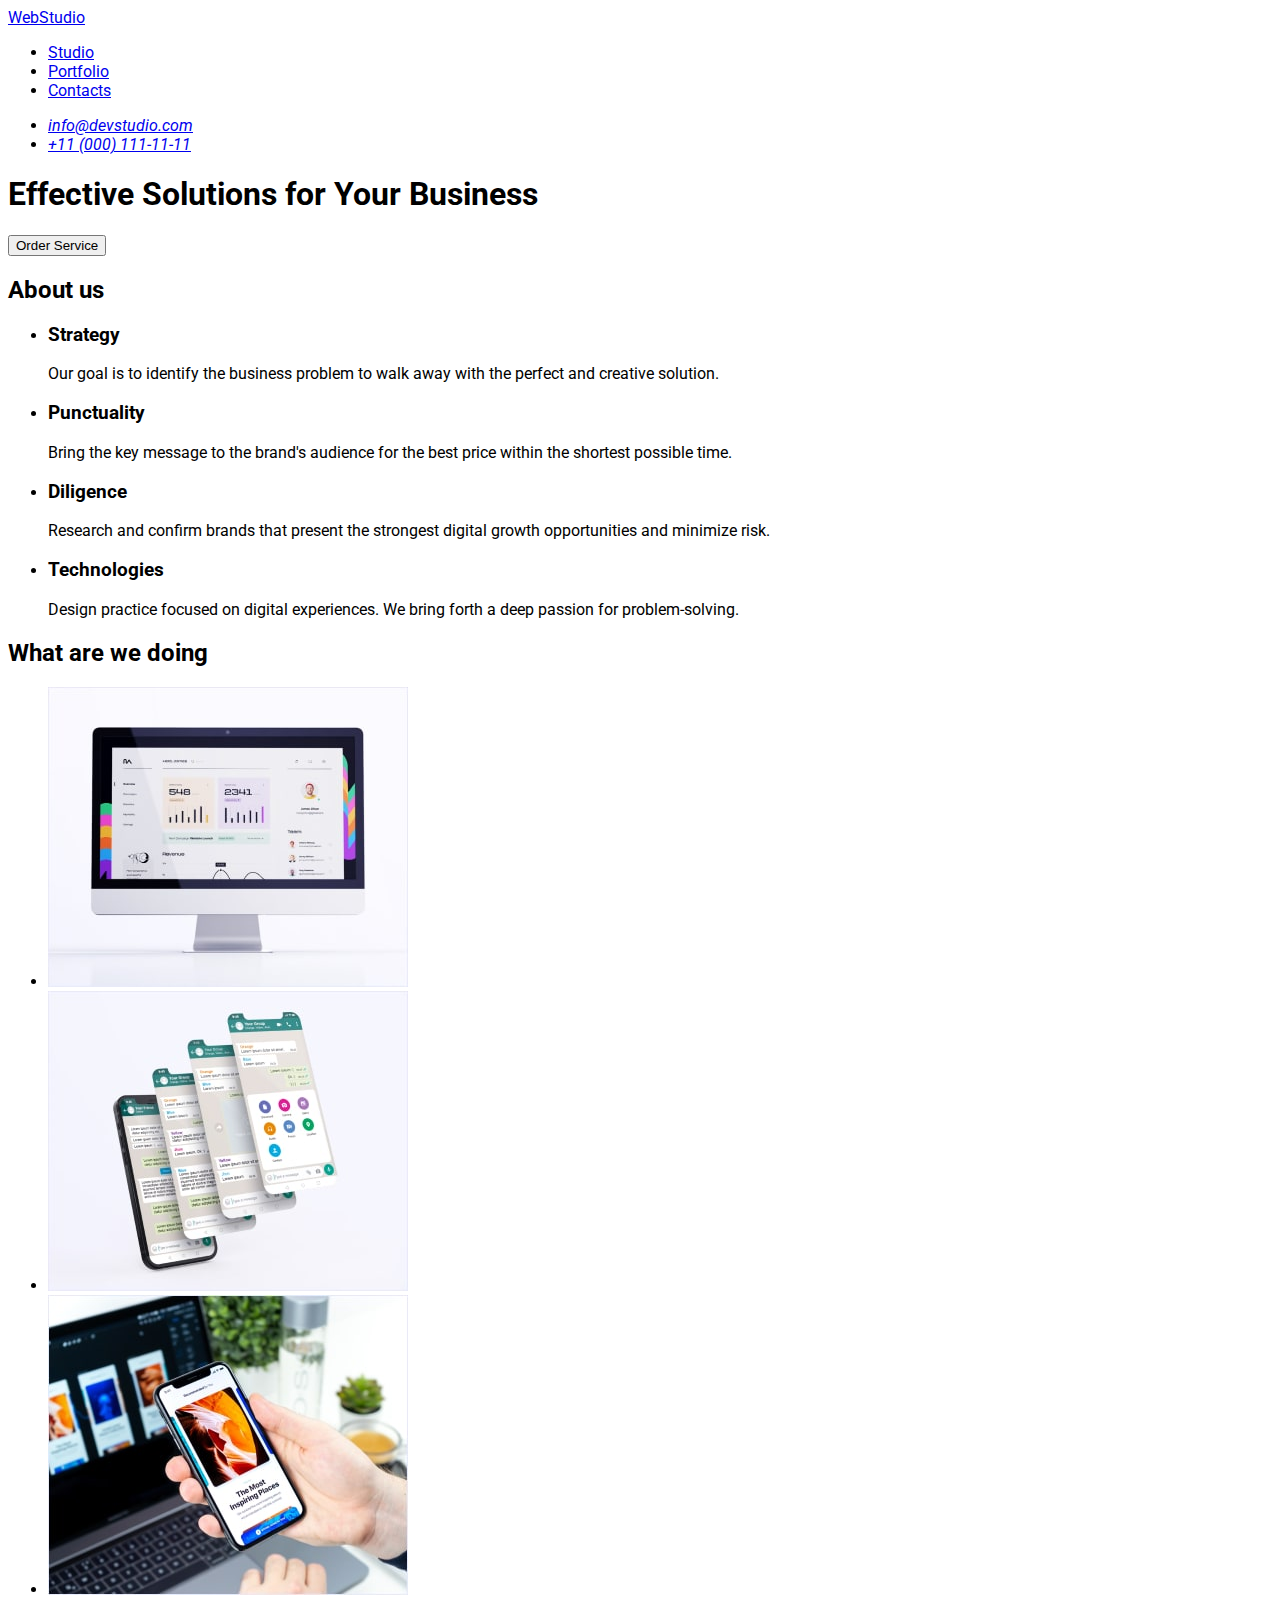
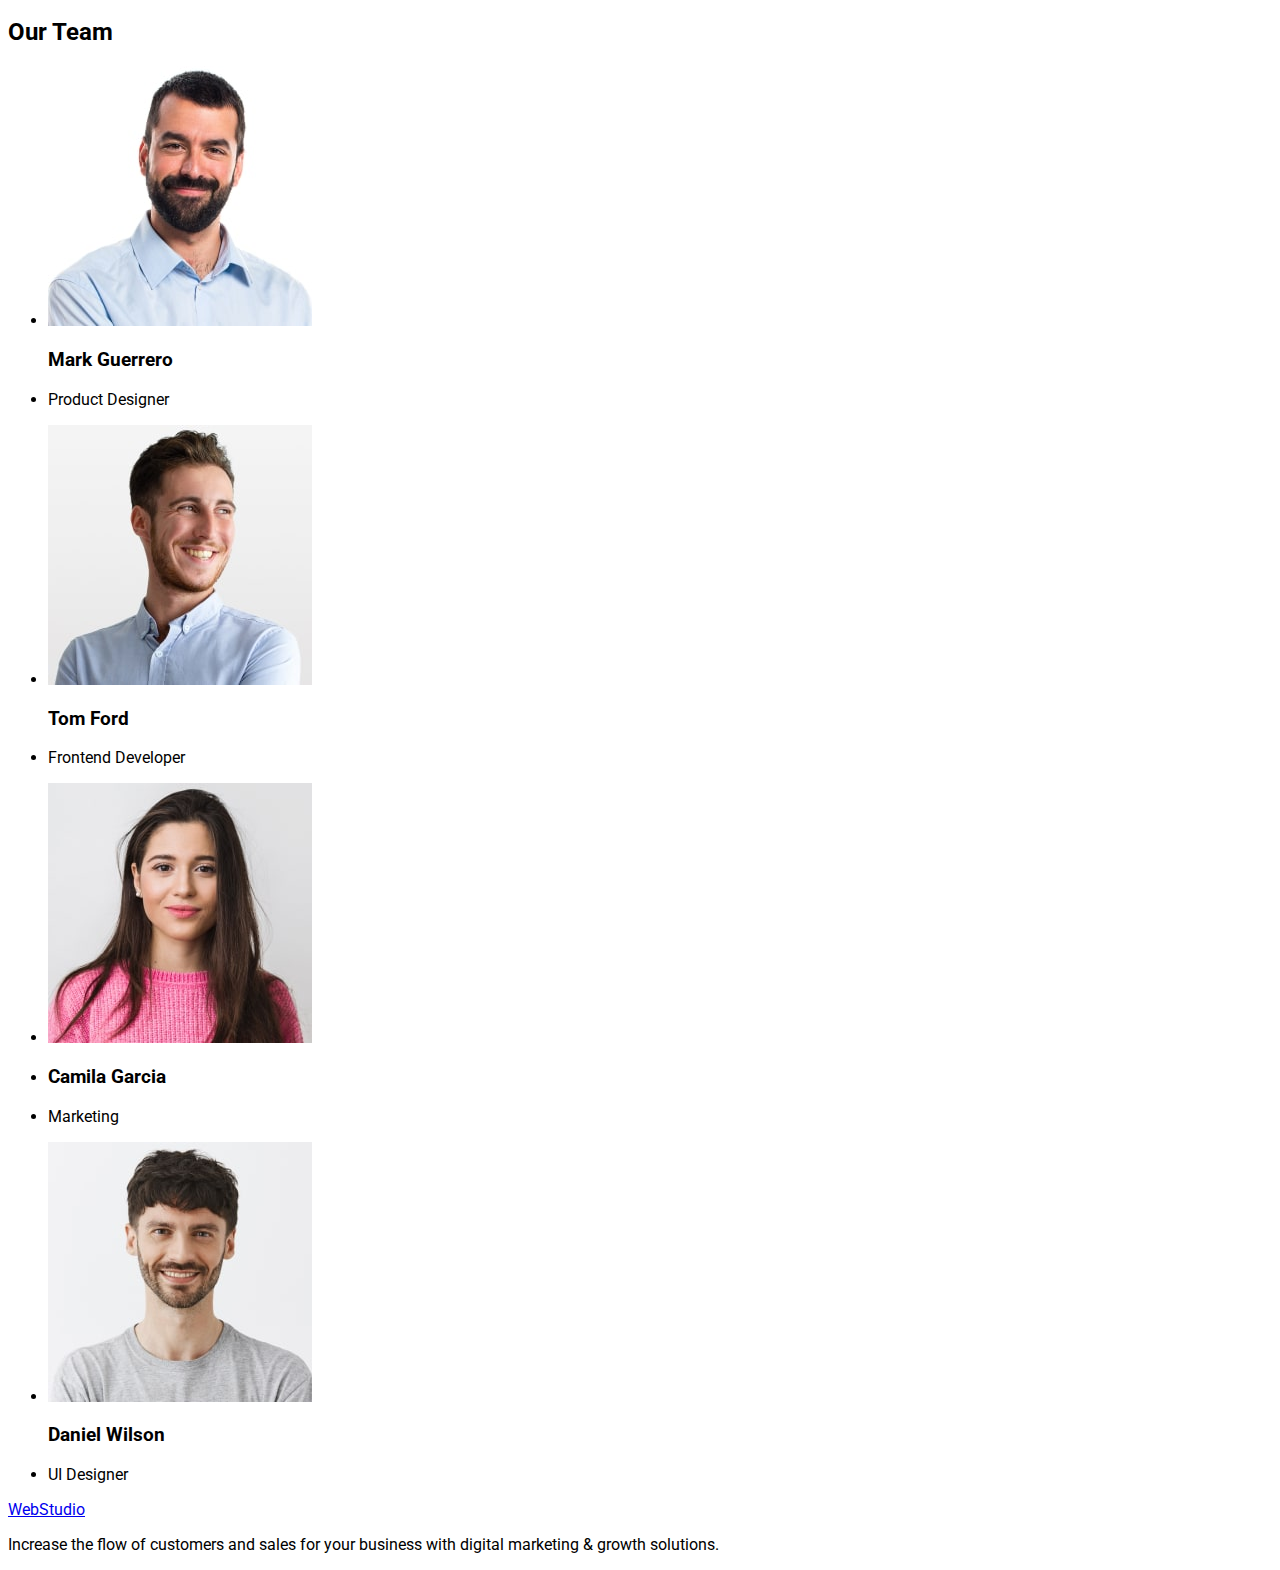
==== index.html @ ea5a4747 "21312" ====
<!DOCTYPE html>
<html lang="en">
<head>
    <link rel="stylesheet" href="styles.css">
    <meta charset="UTF-8">
    <meta http-equiv="X-UA-Compatible" content="IE=edge">
    <meta name="viewport" content="width=device-width, initial-scale=1.0">
    <link rel="preconnect" href="https://fonts.googleapis.com">
    <link rel="preconnect" href="https://fonts.gstatic.com" crossorigin>
    <link
        href="https://fonts.googleapis.com/css2?family=Montserrat:wght@400;700&family=Raleway:wght@800&family=Roboto:wght@400;500;700;900&display=swap"
        rel="stylesheet">
    <title>goit-markup-hw-01</title>
</head>
<body>
    <header class="head">
        <nav class="">
        <a href="./index.html" class="web-logo link">Web<span class="studio-logo link">Studio</span></a>
        <ul class="head-menu list">
          <li><a class="head-nav-item link" href="./index.html">Studio</a></li>
          <li><a class="head-nav-item link" href="./portfolio.html">Portfolio</a></li>
          <li><a class="head-nav-item link" href="#">Contacts</a></li>
        </ul>
        </nav>
        <address class="adress">
        <ul class="head-adress list">
            <li>
                <a class="head-mail link" href="mailto:info@devstudio.com">info@devstudio.com</a>
            </li>
            <li>
                <a class="head-tel link" href="tel:+110001111111">+11 (000) 111-11-11</a>
            </li>
        </ul>
        </address>
    </header>
    <main>
        <!--Section 1-->
        <section class="main">
            <h1 class="main-title">Effective Solutions for Your Business</h1>
                <button type="button" class="btn">Order Service</button>
        </section>
        <section class="section">
            <h2>About us</h2>
            <ul>
            <li>
            <h3>Strategy</h3>
            <p>Our goal is to identify the business
                problem to walk away with the
                perfect and creative solution. 
            </p>
            </li>
            <li>
            <h3>Punctuality</h3>
            <p>Bring the key message to the brand's audience for the best price within the shortest possible time.</p>
            </li>
            <li>
            <h3>Diligence</h3>
            <p>Research and confirm brands that present the strongest digital growth opportunities and minimize risk.</p>
            </li>
            <li>
            <h3>Technologies</h3>
            <p>Design practice focused on digital experiences. We bring forth a deep passion for problem-solving.</p>
            </li>
            </ul>
        </section>
        <section>
            <h2>What are we doing</h2>
        <ul>
            <li>
            <img src="./images/pct-1-img.jpg" alt="pc" width="360" height="300">
            </li>
            <li>
            <img src="./images/pct-2-img.jpg" alt="phone" width="360" height="300">
            </li>
            <li>
            <img src="./images/pct-3-img.jpg" alt="phone-in-hand" width="360" height="300">
            </li>
        </ul>
        </section>
        <!--Section 4-->
        <section>
            <h2>Our Team</h2>
            <ul>
            <li> 
            <img src="./images/worker-img-1.jpg" alt="worker" width="264" height="260"><h3>Mark Guerrero</h3></li>
            <li><p>Product Designer</p></li>
            <li><img src="./images/worker-img-2.jpg" alt="worker" width="264" height="260"><h3>Tom Ford</h3></li>
            <li><p>Frontend Developer</p></li>
            <li><img src="./images/worker-img-3.jpg" alt="worker" width="264" height="260"><li><h3>Camila Garcia</h3></li>
            <li><p>Marketing</p></li>
            <li><img src="./images/worker-img-4.jpg" alt="worker" width="264" height="260"><h3>Daniel Wilson</h3></li>
            <li><p>UI Designer</p></li>
            </ul>
        </section>
    </main>
    <footer>
    <a href="./index.html">WebStudio</a>
    <p>Increase the flow of customers and sales for your business with digital marketing & growth solutions.</p>
    </footer>
</body>
</html>
---- styles.css ----
:root{
    --main-color:#404BBF;
}

body{
    font-family: Roboto, sans-serif;
}

.button{
    line-height: 24px;
    padding: 12px 24px;
    border: 1px solid #E7E9FC;
    border-radius: 4px;
    background: #F4F4FD;
    display: flex;
    justify-content: center;
    align-items: center;
}

.button:hover{
    background: var(--main-color);
    box-shadow: 0px 3px 1px rgba(0, 0, 0, 0.1), 0px 2px 1px rgba(0, 0, 0, 0.08), 0px 2px 2px rgba(0, 0, 0, 0.12); 
    color: #fff; 
}

.button:focus{
    background: var(--main-color);
    box-shadow: 0px 3px 1px rgba(0, 0, 0, 0.1), 0px 2px 1px rgba(0, 0, 0, 0.08), 0px 2px 2px rgba(0, 0, 0, 0.12); 
    color: #fff;
    outline: none;
}

.header-link{
    line-height: 24px;
    font-size: 16px;
    color: #434455;
    font-style: normal;
}

.header-link:hover,.header-link:focus{
    color: var(--main-color);
    outline: none;
}
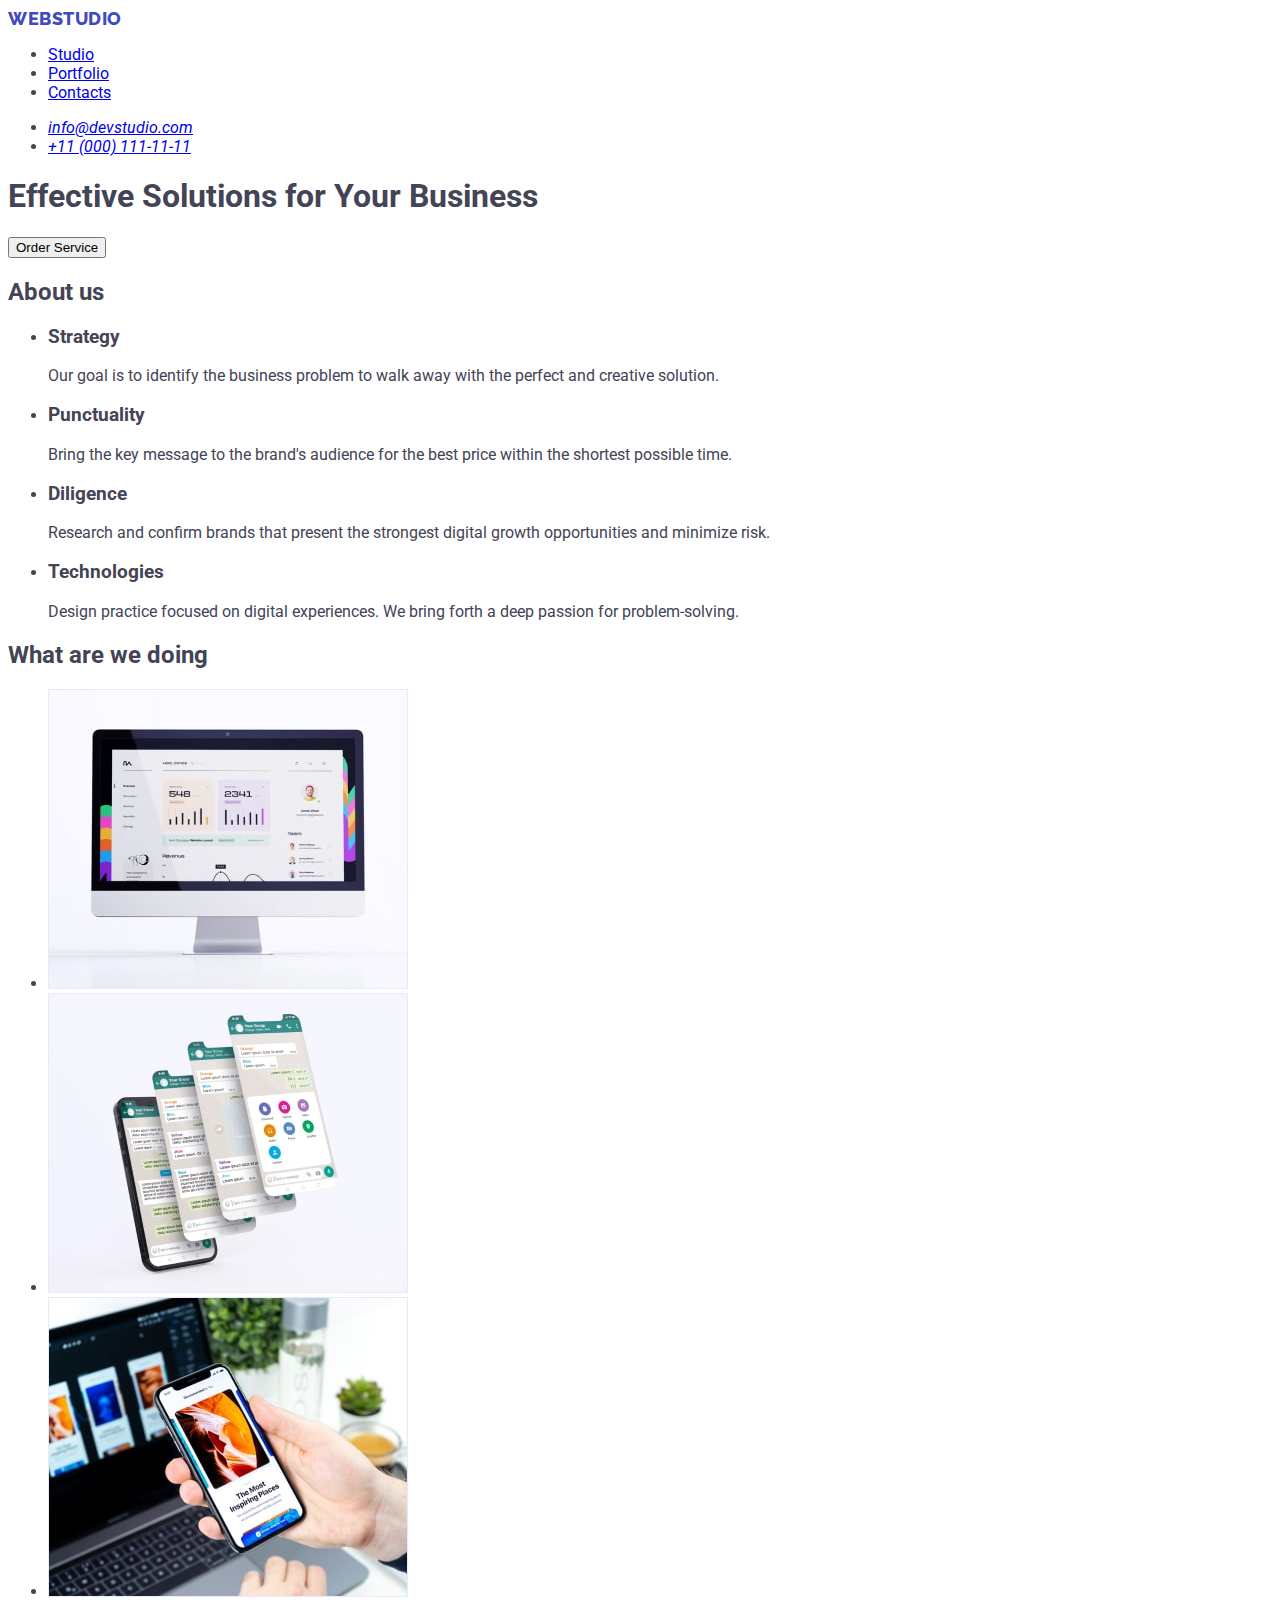
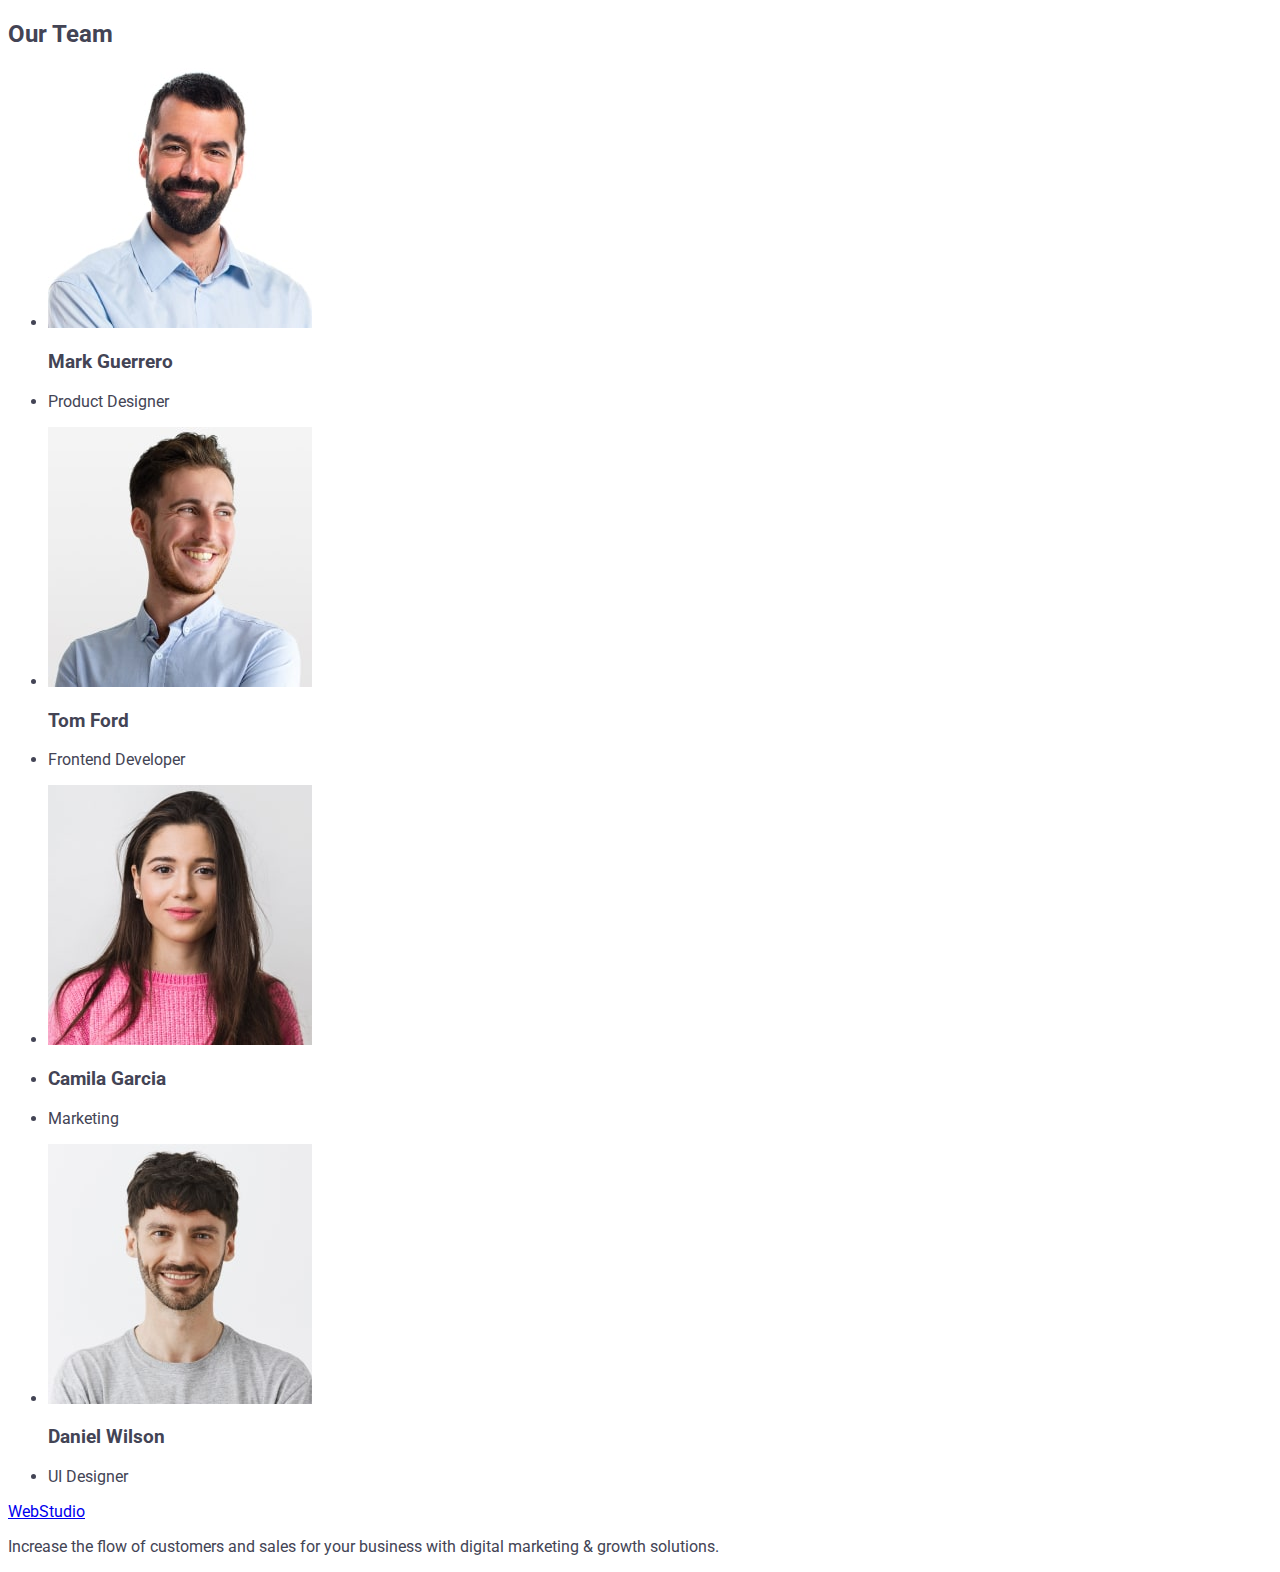
==== commit c7da735e: "12312" ====
--- a/index.html
+++ b/index.html
@@ -1,7 +1,7 @@
 <!DOCTYPE html>
 <html lang="en">
 <head>
-    <link rel="stylesheet" href="styles.css">
+    <link rel="stylesheet" href="./css/styles.css">
     <meta charset="UTF-8">
     <meta http-equiv="X-UA-Compatible" content="IE=edge">
     <meta name="viewport" content="width=device-width, initial-scale=1.0">
--- a/css/styles.css
+++ b/css/styles.css
@@ -0,0 +1,57 @@
+:root{
+    --main-color:#404BBF;
+}
+
+body{
+    font-family: Roboto, sans-serif;
+    color:#434455;
+    background-color: #fff;
+}
+
+.button{
+    line-height: 24px;
+    padding: 12px 24px;
+    border: 1px solid #E7E9FC;
+    border-radius: 4px;
+    background: #F4F4FD;
+    display: flex;
+    justify-content: center;
+    align-items: center;
+}
+
+.button:hover{
+    background: var(--main-color);
+    box-shadow: 0px 3px 1px rgba(0, 0, 0, 0.1), 0px 2px 1px rgba(0, 0, 0, 0.08), 0px 2px 2px rgba(0, 0, 0, 0.12); 
+    color: #fff; 
+}
+
+.button:focus{
+    background: var(--main-color);
+    box-shadow: 0px 3px 1px rgba(0, 0, 0, 0.1), 0px 2px 1px rgba(0, 0, 0, 0.08), 0px 2px 2px rgba(0, 0, 0, 0.12); 
+    color: #fff;
+    outline: none;
+}
+
+.header-link{
+    line-height: 24px;
+    font-size: 16px;
+    color: #434455;
+    font-style: normal;
+}
+
+.header-link:hover,.header-link:focus{
+    color: var(--main-color);
+    outline: none;
+}
+
+.web-logo,.studio-logo{
+    font-family: Raleway, sans-serif;
+    font-size: 18px;
+    font-weight: 800;
+    line-height: 1.17;
+    letter-spacing: 0.03em;
+    text-transform: uppercase;
+    color: var(--main-color);
+    text-decoration: none;
+    
+}
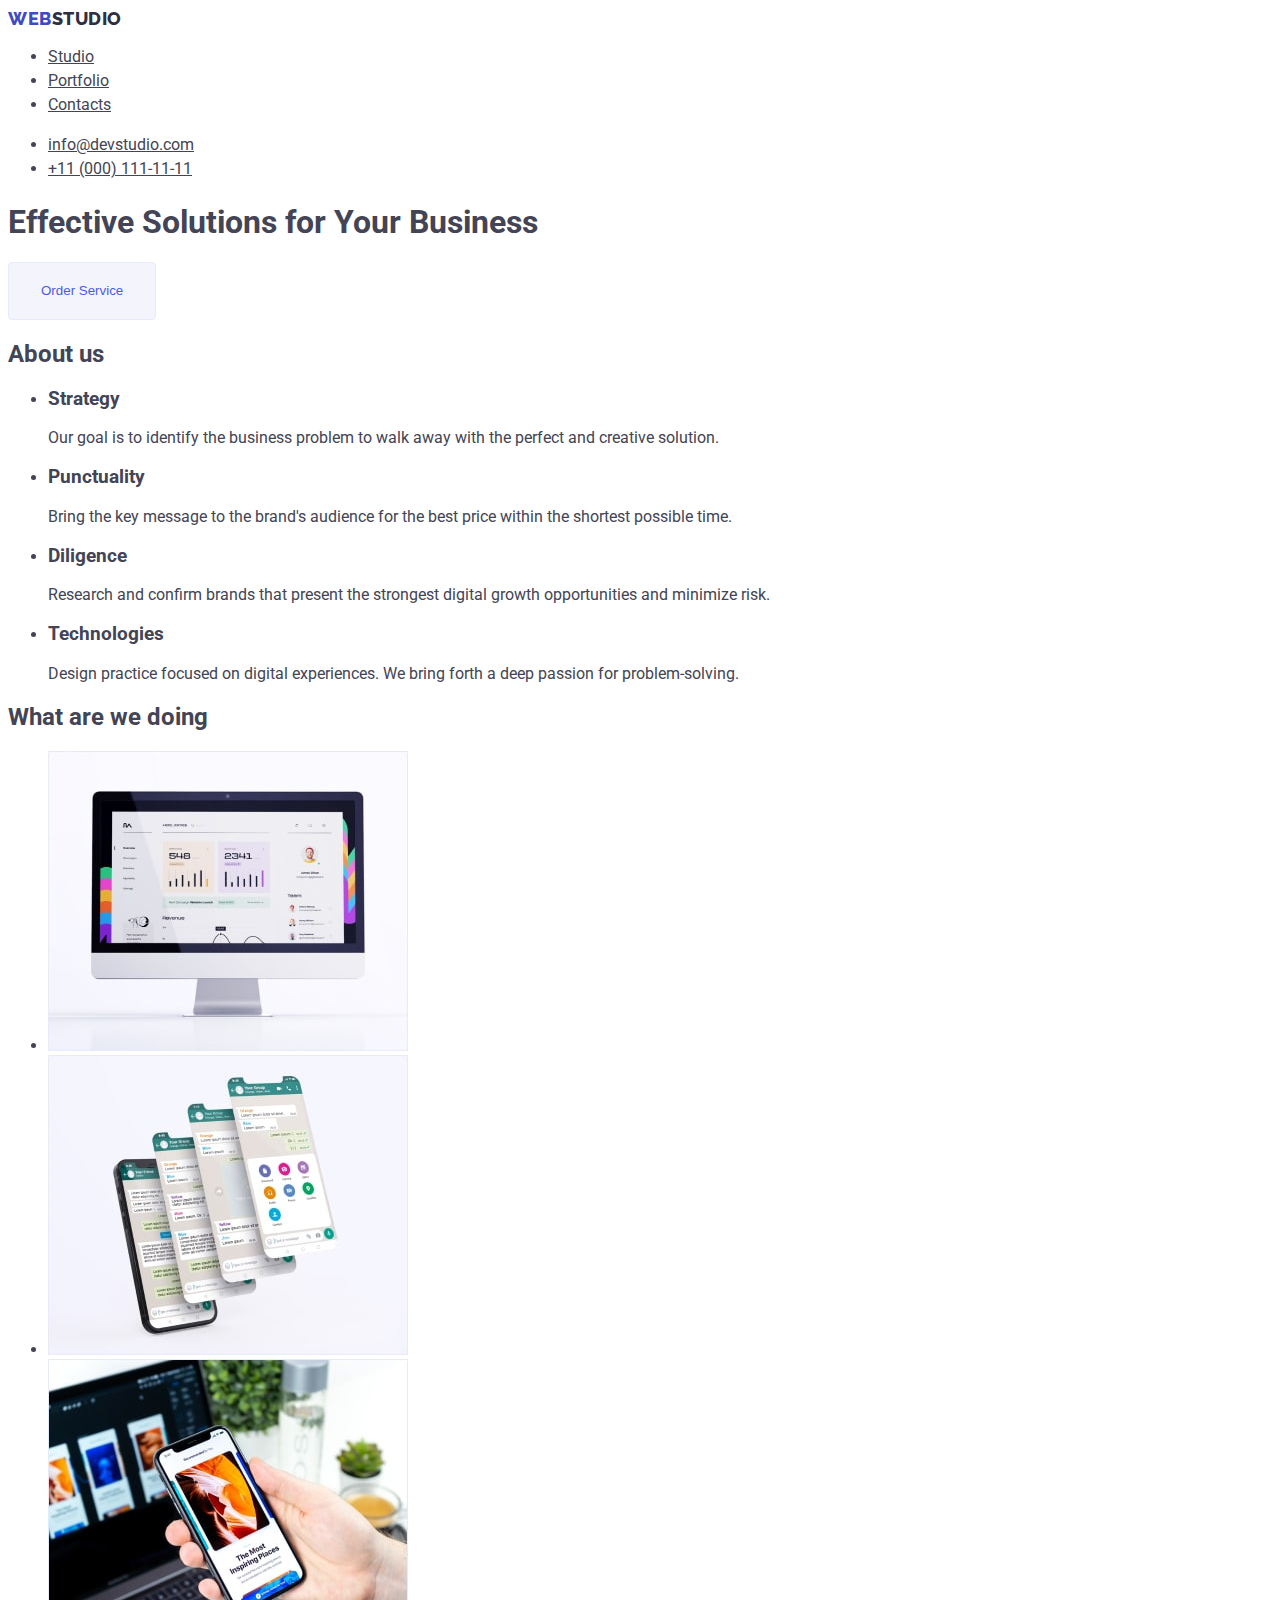
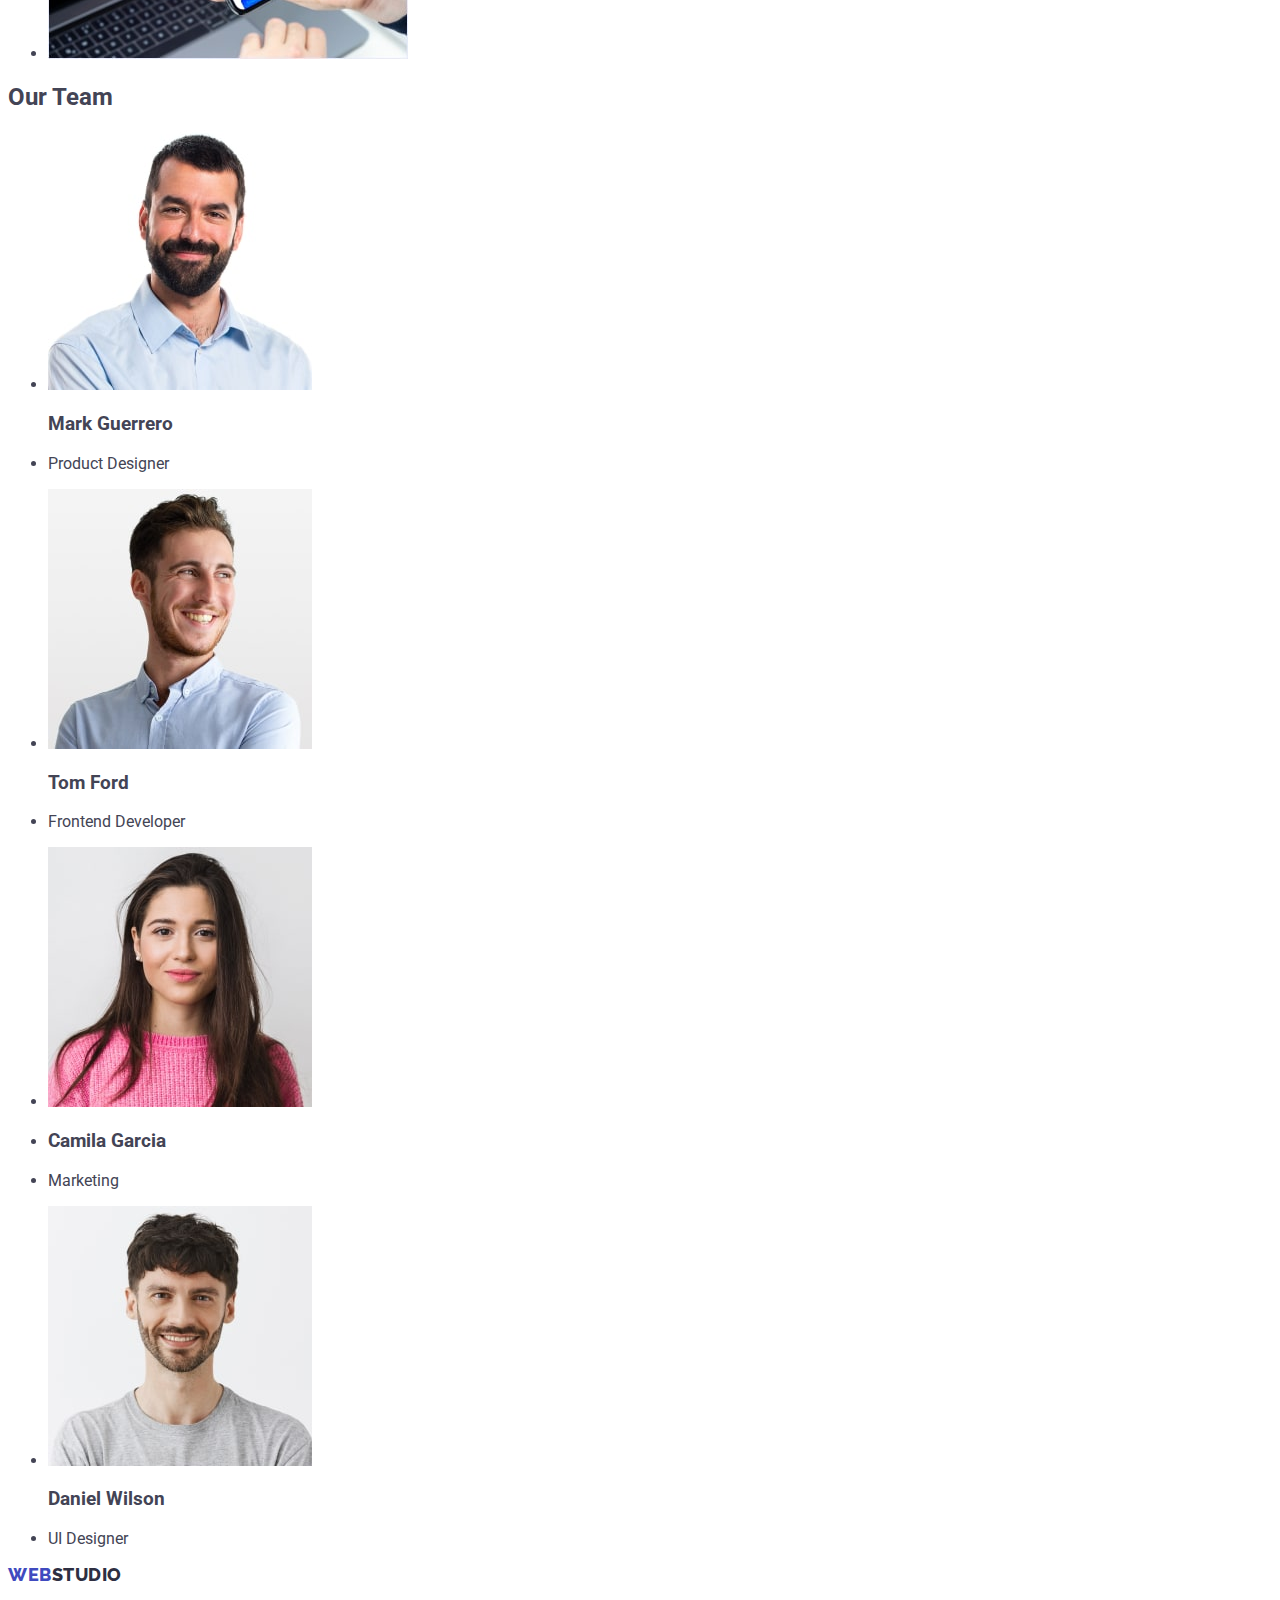
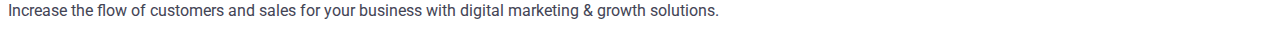
==== commit c4efe8da: "йцуйц" ====
--- a/index.html
+++ b/index.html
@@ -37,10 +37,10 @@
         <!--Section 1-->
         <section class="main">
             <h1 class="main-title">Effective Solutions for Your Business</h1>
-                <button type="button" class="btn">Order Service</button>
+                <button type="button" class="main-button">Order Service</button>
         </section>
-        <section class="section">
-            <h2>About us</h2>
+        <section>
+            <h2 class="hide">About us</h2>
             <ul>
             <li>
             <h3>Strategy</h3>
@@ -94,7 +94,7 @@
         </section>
     </main>
     <footer>
-    <a href="./index.html">WebStudio</a>
+        <a href="./index.html" class="web-logo link">Web<span class="studio-logo link">Studio</span></a>
     <p>Increase the flow of customers and sales for your business with digital marketing & growth solutions.</p>
     </footer>
 </body>
--- a/css/styles.css
+++ b/css/styles.css
@@ -17,6 +17,7 @@
     display: flex;
     justify-content: center;
     align-items: center;
+    color: #4D5AE5;
 }
 
 .button:hover{
@@ -32,14 +33,14 @@
     outline: none;
 }
 
-.header-link{
+.link{
     line-height: 24px;
     font-size: 16px;
     color: #434455;
     font-style: normal;
 }
 
-.header-link:hover,.header-link:focus{
+.link:hover,.link:focus{
     color: var(--main-color);
     outline: none;
 }
@@ -48,10 +49,38 @@
     font-family: Raleway, sans-serif;
     font-size: 18px;
     font-weight: 800;
-    line-height: 1.17;
+    line-height: 1.17em;
     letter-spacing: 0.03em;
     text-transform: uppercase;
     color: var(--main-color);
     text-decoration: none;
-    
+
 }
+.studio-logo{
+    color: #2E2F42;
+}
+
+.main-button{
+    line-height: 24px;
+    border: 1px solid #E7E9FC;
+    border-radius: 4px;
+    background: #F4F4FD;
+    justify-content: center;
+    align-items: center;
+    color: #4D5AE5;
+    padding: 16px 32px;
+    display: flex;
+}
+
+.main-button:hover{
+    background: var(--main-color);
+    box-shadow: 0px 4px 4px rgba(0, 0, 0, 0.15); 
+    color: #fff; 
+}
+
+.section{
+    font-family: Roboto, sans-serif;
+    color:#434455;
+    background-color: #fff;
+    font-weight: 500;
+}
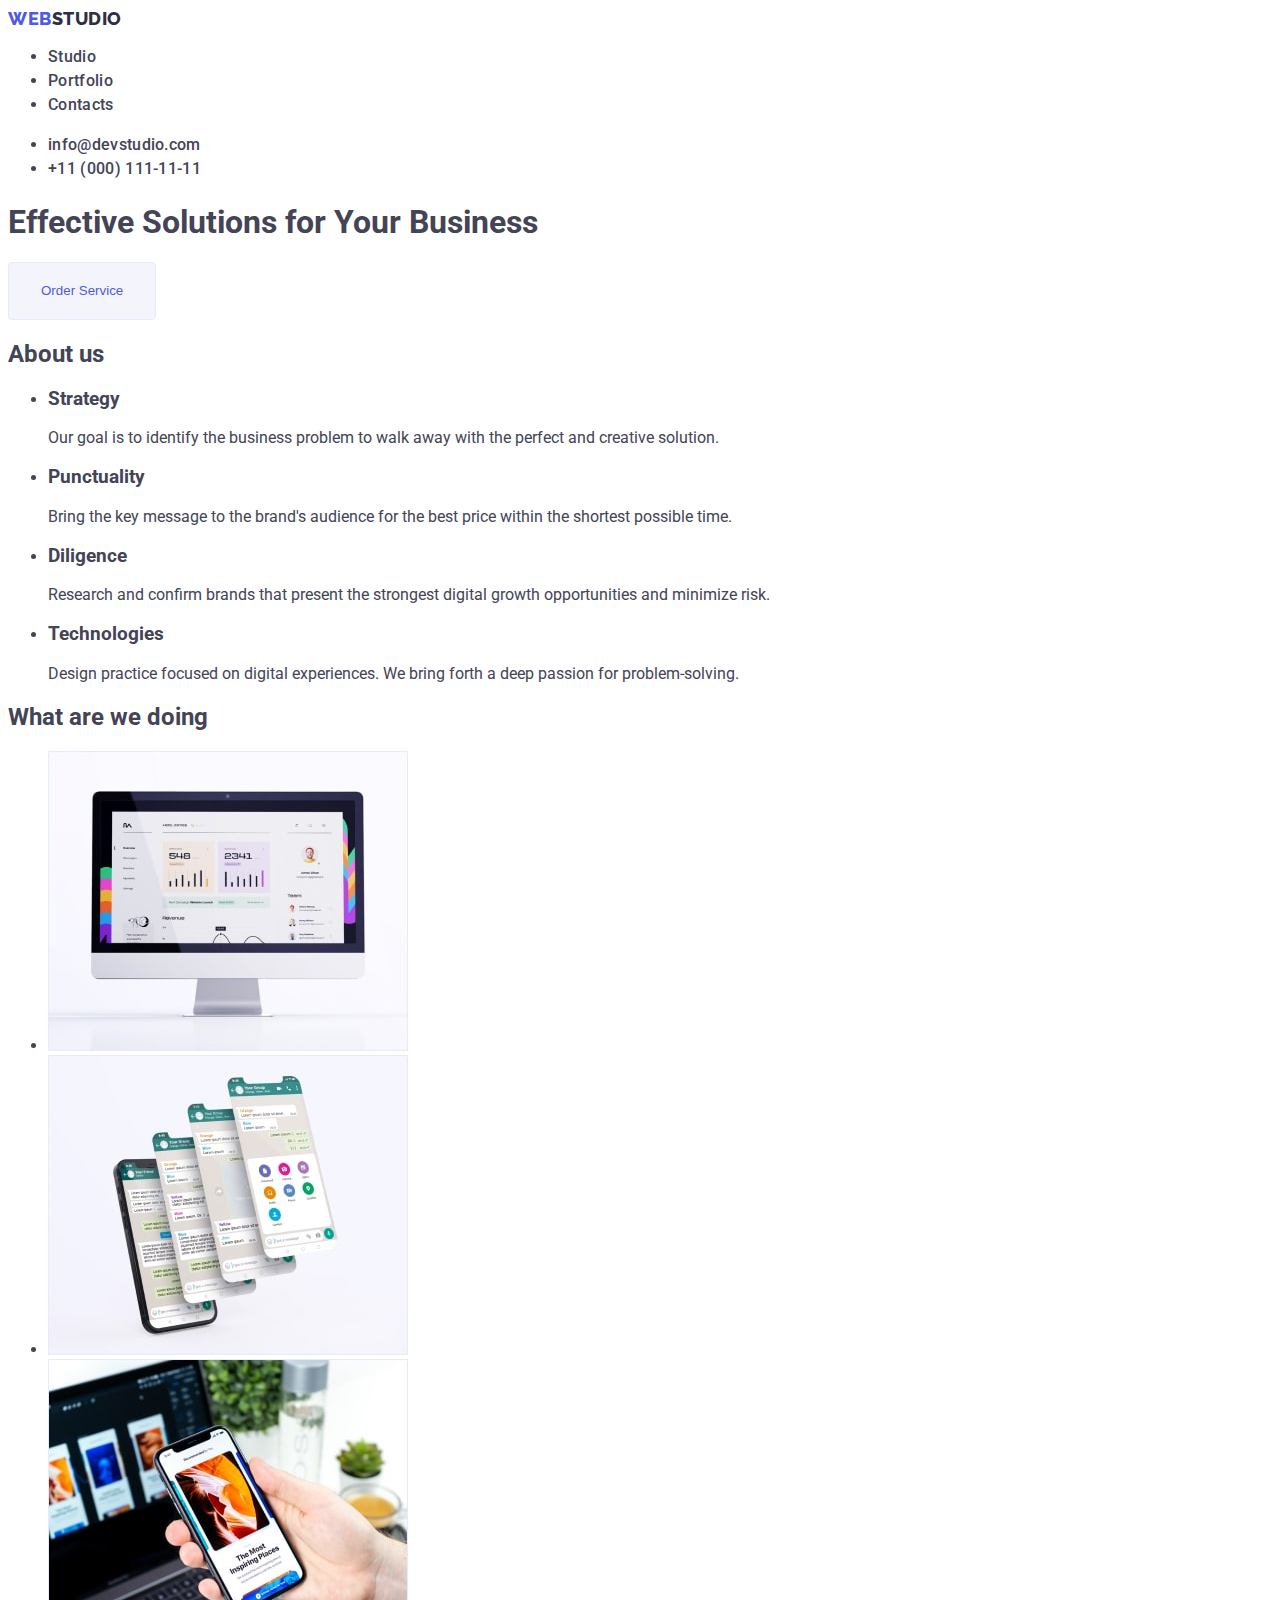
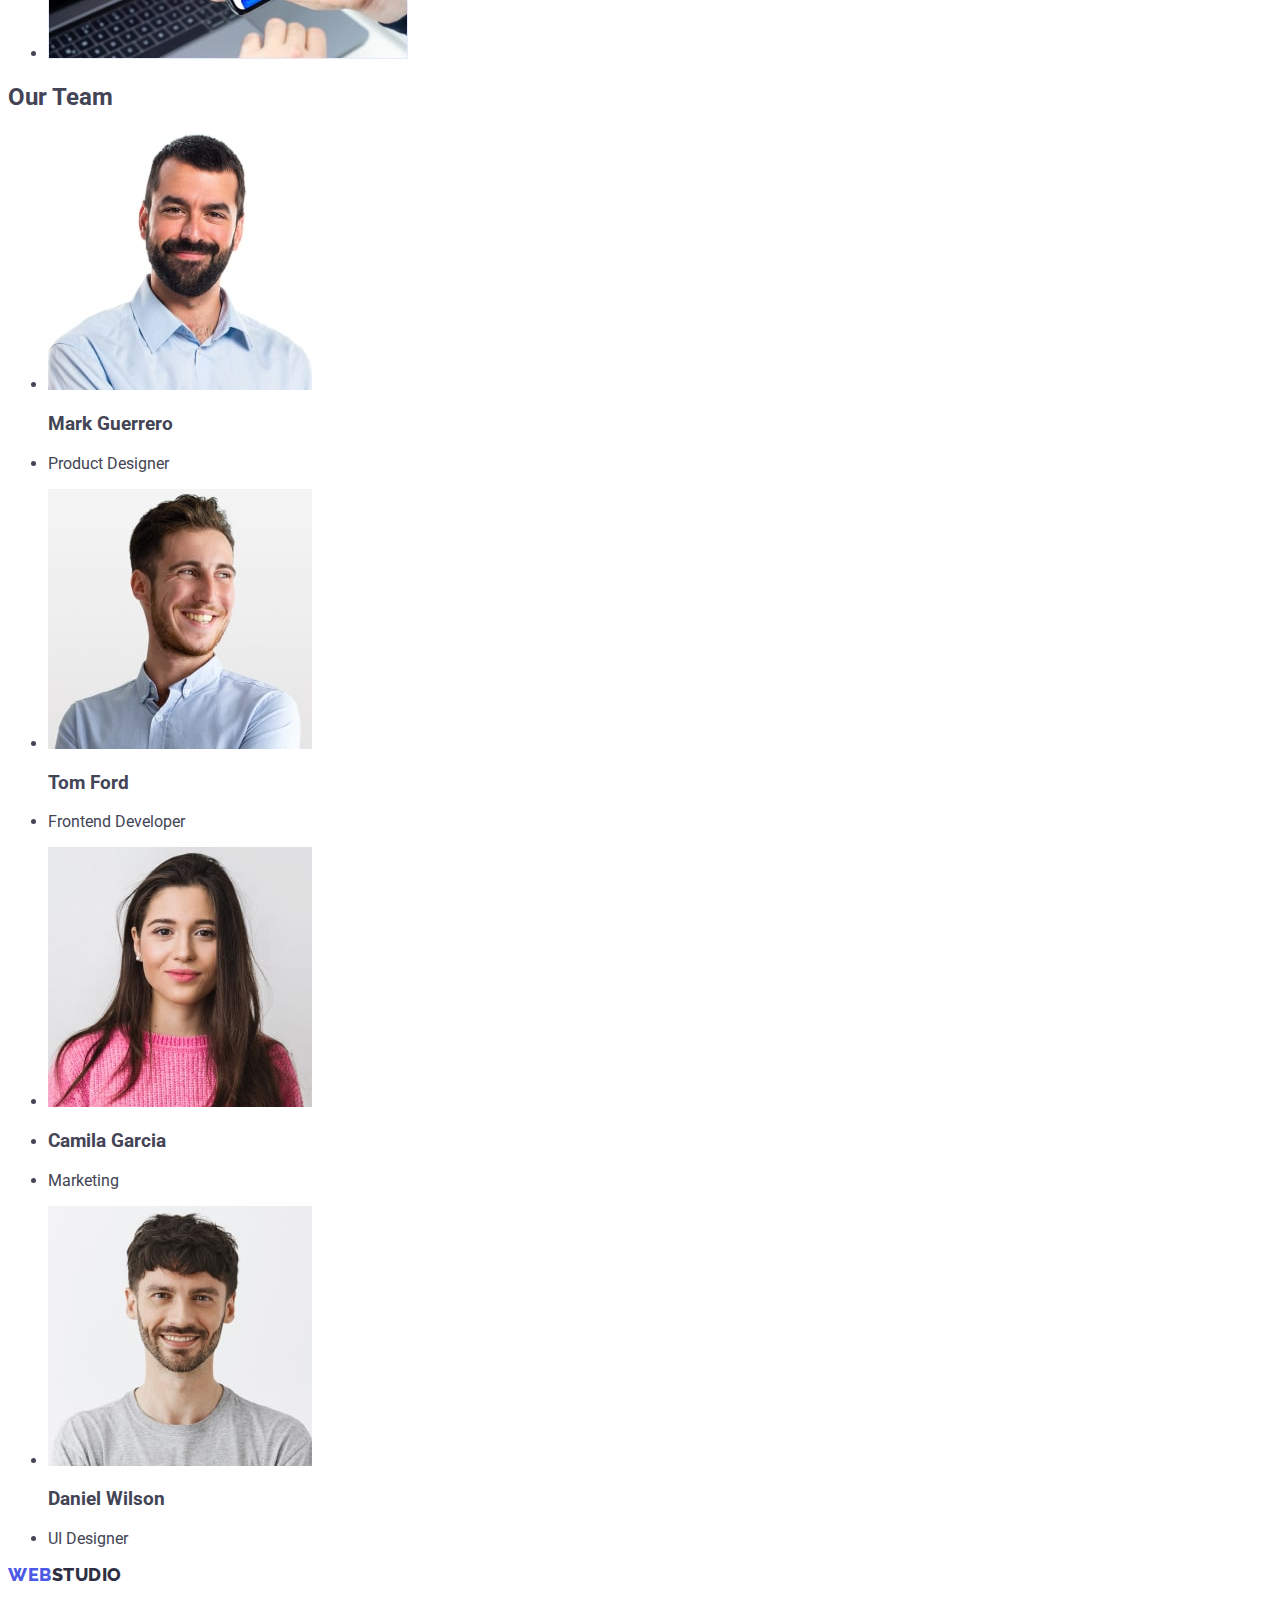
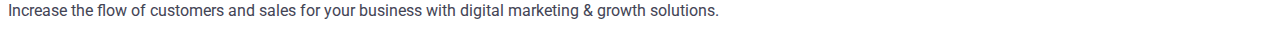
==== commit e3939230: "3213" ====
--- a/index.html
+++ b/index.html
@@ -15,7 +15,7 @@
 <body>
     <header class="head">
         <nav class="">
-        <a href="./index.html" class="web-logo link">Web<span class="studio-logo link">Studio</span></a>
+        <a href="./index.html" class="web-logo link-logo">Web<span class="studio-logo link-logo">Studio</span></a>
         <ul class="head-menu list">
           <li><a class="head-nav-item link" href="./index.html">Studio</a></li>
           <li><a class="head-nav-item link" href="./portfolio.html">Portfolio</a></li>
--- a/css/styles.css
+++ b/css/styles.css
@@ -1,5 +1,7 @@
 :root{
     --main-color:#404BBF;
+    --icon-color:#4d5ae5;
+    --logo-color:#2E2F42;
 }
 
 body{
@@ -38,6 +40,7 @@
     font-size: 16px;
     color: #434455;
     font-style: normal;
+    
 }
 
 .link:hover,.link:focus{
@@ -52,12 +55,12 @@
     line-height: 1.17em;
     letter-spacing: 0.03em;
     text-transform: uppercase;
-    color: var(--main-color);
+    color: var(--icon-color);
     text-decoration: none;
 
 }
 .studio-logo{
-    color: #2E2F42;
+    color: var(--logo-color);
 }
 
 .main-button{
@@ -84,3 +87,23 @@
     background-color: #fff;
     font-weight: 500;
 }
+
+.studio-logo{
+    color: var(--logo-color);
+}
+
+.head-nav-item,.head-mail,.head-tel{
+    font-weight: 500;
+    letter-spacing: 0.02em;
+    text-decoration:none;
+}
+
+.link::firts-child{
+    font-weight: 500;
+    letter-spacing: 0.02em;
+    text-decoration:none;
+}
+
+.adress{
+    font-style: normal;
+}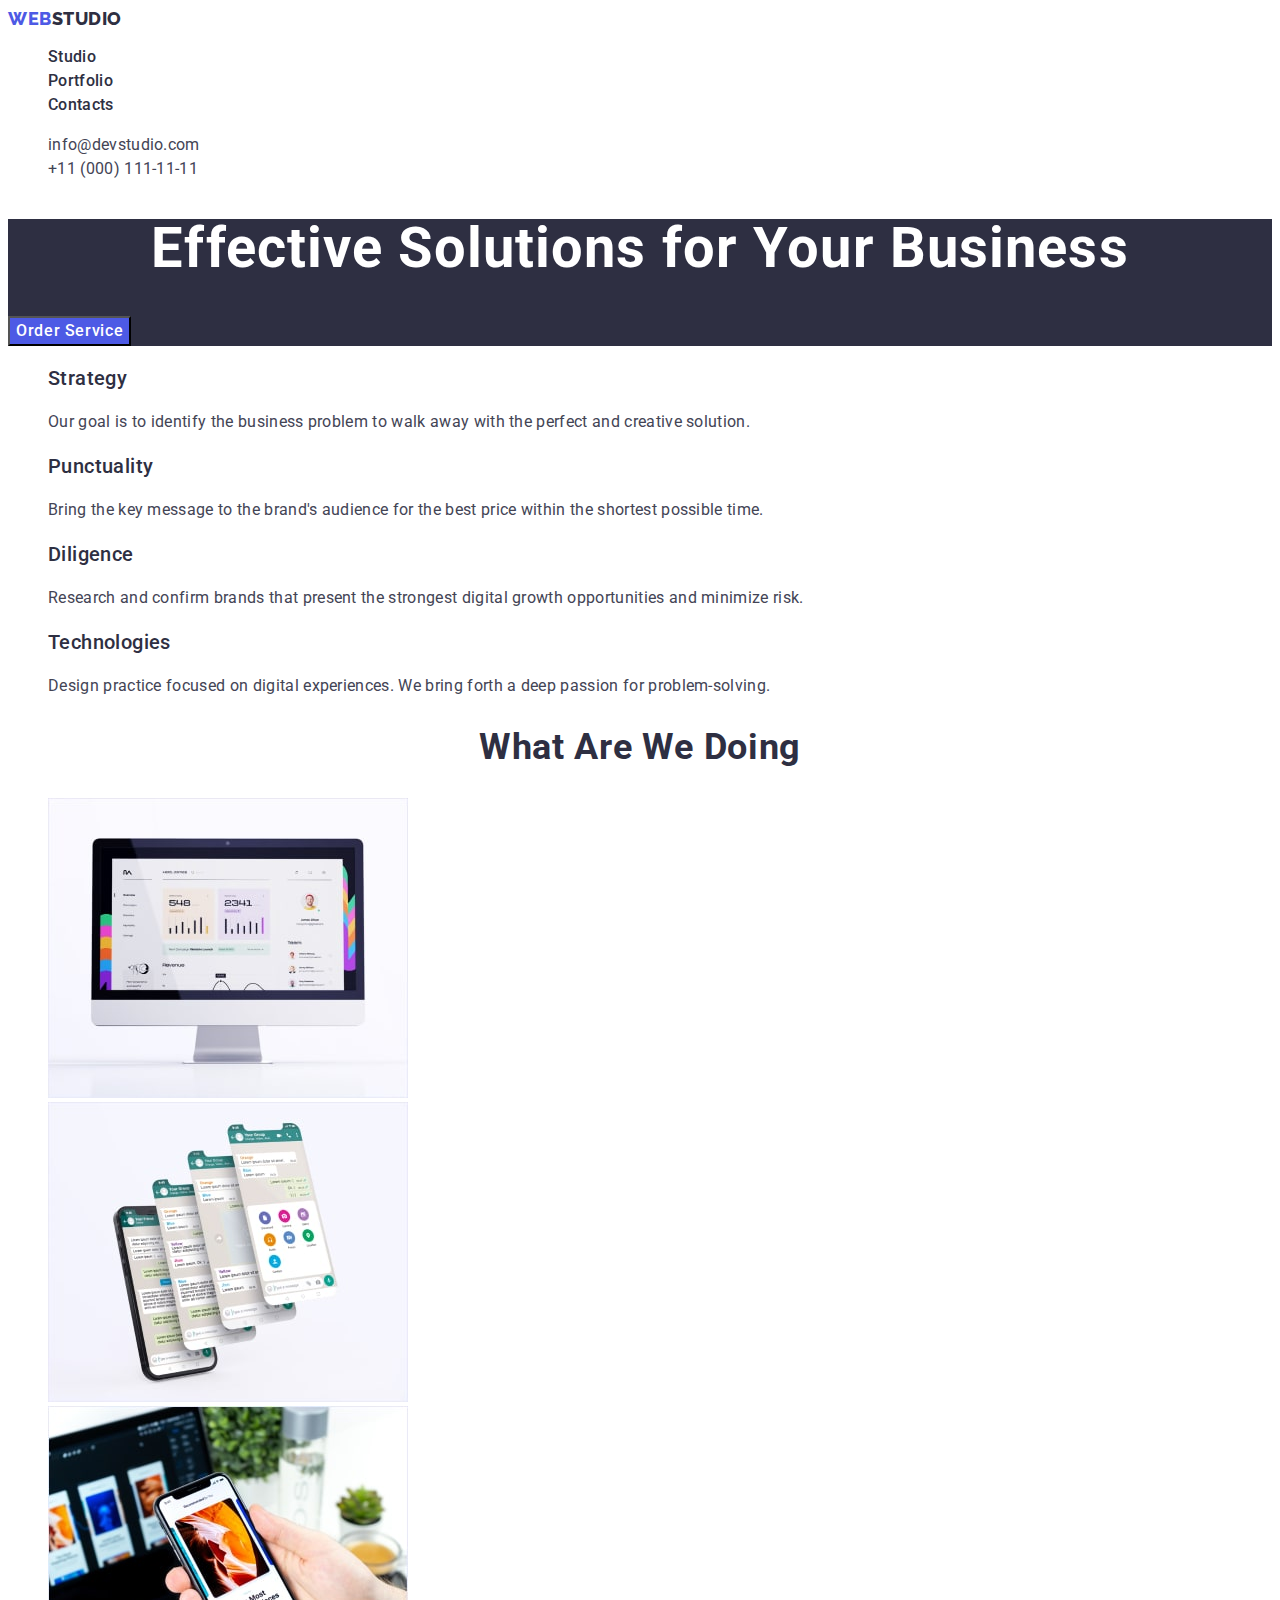
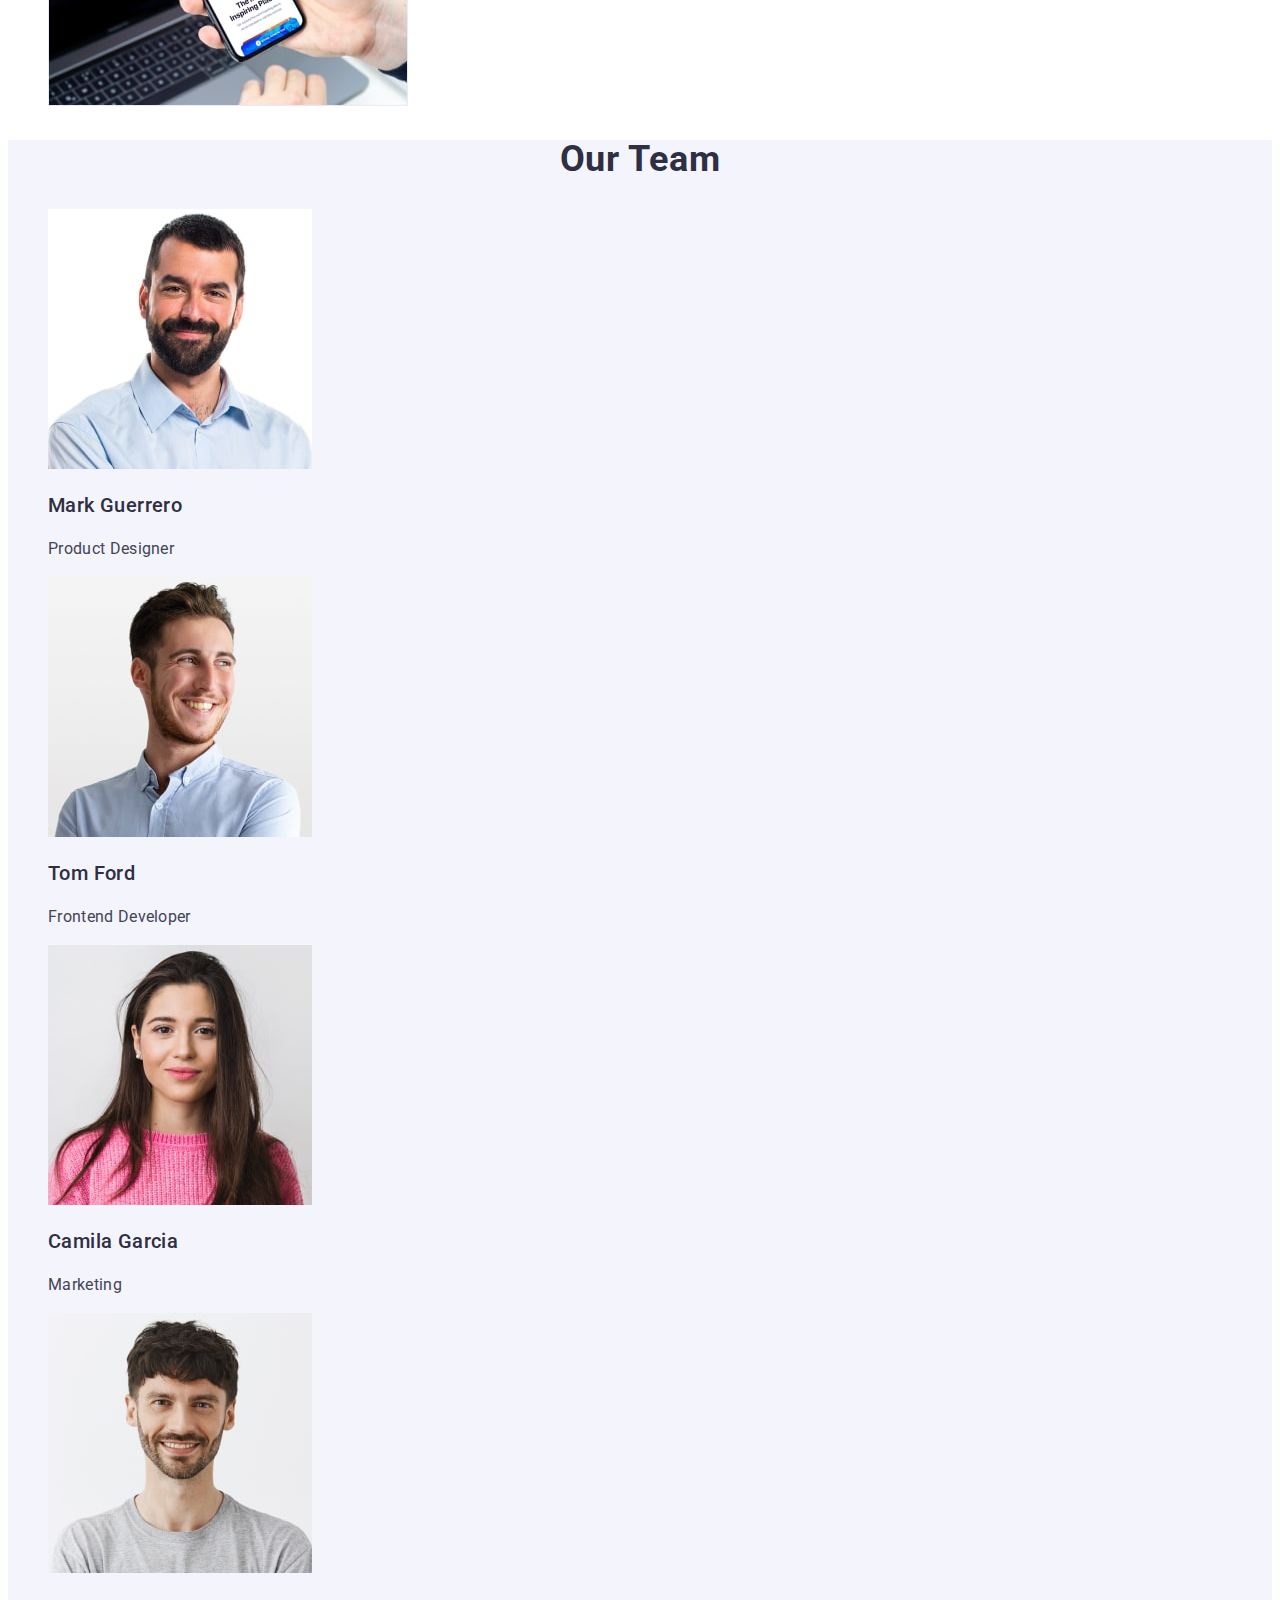
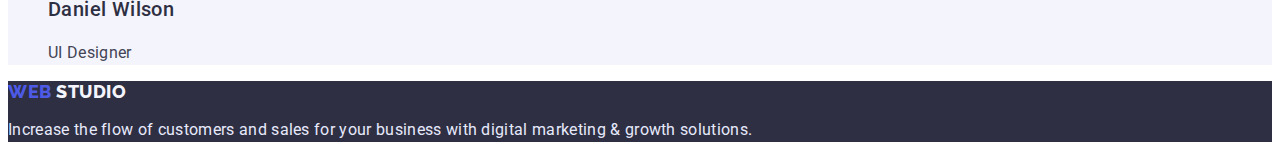
==== commit cba05de4: "123231" ====
--- a/index.html
+++ b/index.html
@@ -1,101 +1,135 @@
 <!DOCTYPE html>
 <html lang="en">
-<head>
-    <link rel="stylesheet" href="./css/styles.css">
-    <meta charset="UTF-8">
-    <meta http-equiv="X-UA-Compatible" content="IE=edge">
-    <meta name="viewport" content="width=device-width, initial-scale=1.0">
-    <link rel="preconnect" href="https://fonts.googleapis.com">
-    <link rel="preconnect" href="https://fonts.gstatic.com" crossorigin>
+  <head>
+    <meta charset="UTF-8" />
+    <meta http-equiv="X-UA-Compatible" content="IE=edge" />
+    <meta name="viewport" content="width=device-width, initial-scale=1.0" />
+    <title>WebStudio</title>
+    <link rel="preconnect" href="https://fonts.googleapis.com" />
+    <link rel="preconnect" href="https://fonts.gstatic.com" crossorigin />
     <link
-        href="https://fonts.googleapis.com/css2?family=Montserrat:wght@400;700&family=Raleway:wght@800&family=Roboto:wght@400;500;700;900&display=swap"
-        rel="stylesheet">
-    <title>goit-markup-hw-01</title>
-</head>
-<body>
-    <header class="head">
-        <nav class="">
-        <a href="./index.html" class="web-logo link-logo">Web<span class="studio-logo link-logo">Studio</span></a>
-        <ul class="head-menu list">
-          <li><a class="head-nav-item link" href="./index.html">Studio</a></li>
-          <li><a class="head-nav-item link" href="./portfolio.html">Portfolio</a></li>
-          <li><a class="head-nav-item link" href="#">Contacts</a></li>
+      href="https://fonts.googleapis.com/css2?family=Raleway:wght@800&family=Roboto:wght@400;500;700;900&display=swap"
+      rel="stylesheet"
+    />
+    <link rel="stylesheet" href="./css/styles.css" />
+  </head>
+  <body>
+    <header class="header">
+      <nav class="header-nav">
+        <a class="header-logo link" href="./index.html">Web<span class="web-logo">Studio</span></a>
+        <ul class="header-list list">
+          <li><a class="header-list-item link" href="./index.html">Studio</a></li>
+          <li><a class="header-list-item link" href="./portfolio.html">Portfolio</a></li>
+          <li><a class="header-list-item link" href="">Contacts</a></li>
         </ul>
-        </nav>
-        <address class="adress">
-        <ul class="head-adress list">
-            <li>
-                <a class="head-mail link" href="mailto:info@devstudio.com">info@devstudio.com</a>
-            </li>
-            <li>
-                <a class="head-tel link" href="tel:+110001111111">+11 (000) 111-11-11</a>
-            </li>
+      </nav>
+      <address class="header-address">
+        <ul class="header-navig list">
+          <li><a class="header-navig-item link" href="mailto:info@devstudio.com">info@devstudio.com</a></li>
+          <li><a class="header-navig-item link" href=tel:+110001111111>+11 (000) 111-11-11</a></li>
         </ul>
-        </address>
+      </address>
     </header>
     <main>
-        <!--Section 1-->
-        <section class="main">
-            <h1 class="main-title">Effective Solutions for Your Business</h1>
-                <button type="button" class="main-button">Order Service</button>
-        </section>
-        <section>
-            <h2 class="hide">About us</h2>
-            <ul>
-            <li>
-            <h3>Strategy</h3>
-            <p>Our goal is to identify the business
-                problem to walk away with the
-                perfect and creative solution. 
+      <section class="caption">
+        <h1 class="caption-text">Effective Solutions for Your Business</h1>
+        <button class="caption-btn" type="button">Order Service</button>
+      </section>
+      <section class="hero">
+        <h2 hidden class="hero-text-none">Foundations</h2>
+        <ul class="hero-list list">
+          <li class="hero-list-item">
+            <h3 class="hero-title">Strategy</h3>
+            <p class="hero-text">
+              Our goal is to identify the business problem to walk away with the
+              perfect and creative solution.
             </p>
-            </li>
-            <li>
-            <h3>Punctuality</h3>
-            <p>Bring the key message to the brand's audience for the best price within the shortest possible time.</p>
-            </li>
-            <li>
-            <h3>Diligence</h3>
-            <p>Research and confirm brands that present the strongest digital growth opportunities and minimize risk.</p>
-            </li>
-            <li>
-            <h3>Technologies</h3>
-            <p>Design practice focused on digital experiences. We bring forth a deep passion for problem-solving.</p>
-            </li>
-            </ul>
-        </section>
-        <section>
-            <h2>What are we doing</h2>
-        <ul>
-            <li>
-            <img src="./images/pct-1-img.jpg" alt="pc" width="360" height="300">
-            </li>
-            <li>
-            <img src="./images/pct-2-img.jpg" alt="phone" width="360" height="300">
-            </li>
-            <li>
-            <img src="./images/pct-3-img.jpg" alt="phone-in-hand" width="360" height="300">
-            </li>
+          </li>
+          <li class="hero-list-item">
+            <h3 class="hero-title">Punctuality</h3>
+            <p class="hero-text">
+              Bring the key message to the brand's audience for the best price
+              within the shortest possible time.
+            </p>
+          </li>
+          <li class="hero-list-item">
+            <h3 class="hero-title">Diligence</h3>
+            <p class="hero-text">
+              Research and confirm brands that present the strongest digital
+              growth opportunities and minimize risk.
+            </p>
+          </li>
+          <li class="hero-list-item">
+            <h3 class="hero-title">Technologies</h3>
+            <p class="hero-text">
+              Design practice focused on digital experiences. We bring forth a
+              deep passion for problem-solving.
+            </p>
+          </li>
         </ul>
-        </section>
-        <!--Section 4-->
-        <section>
-            <h2>Our Team</h2>
-            <ul>
-            <li> 
-            <img src="./images/worker-img-1.jpg" alt="worker" width="264" height="260"><h3>Mark Guerrero</h3></li>
-            <li><p>Product Designer</p></li>
-            <li><img src="./images/worker-img-2.jpg" alt="worker" width="264" height="260"><h3>Tom Ford</h3></li>
-            <li><p>Frontend Developer</p></li>
-            <li><img src="./images/worker-img-3.jpg" alt="worker" width="264" height="260"><li><h3>Camila Garcia</h3></li>
-            <li><p>Marketing</p></li>
-            <li><img src="./images/worker-img-4.jpg" alt="worker" width="264" height="260"><h3>Daniel Wilson</h3></li>
-            <li><p>UI Designer</p></li>
-            </ul>
-        </section>
+      </section>
+      <section class="doing">
+        <h2 class="doing-title">What are we doing</h2>
+        <ul class="doing-list list">
+          <li class="doing-list-item">
+            <img src="./images/pct-1-img.jpg" alt="computer screen" width="360" />
+          </li>
+          <li class="doing-list-item">
+            <img src="./images/pct-2-img.jpg" alt="phone with tabs" width="360" />
+          </li>
+          <li class="doing-list-item">
+            <img src="./images/pct-3-img.jpg" alt="phone with laptop" width="360" />
+          </li>
+        </ul>
+      </section>
+      <section class="team">
+        <h2 class="team-title">Our Team</h2>
+        <ul class="team-list list">
+          <li class="team-item">
+            <img
+              src="./images/worker-img-1.jpg"
+              alt="Mark Guerrero"
+              width="264"
+            />
+            <h3 class="team-name">Mark Guerrero</h3>
+            <p class="team-prof">Product Designer</p>
+          </li>
+          <li class="team-item">
+            <img
+              src="./images/worker-img-2.jpg"
+              alt="Tom Ford"
+              width="264"
+            />
+            <h3 class="team-name">Tom Ford</h3>
+            <p class="team-prof">Frontend Developer</p>
+          </li>
+          <li class="team-item">
+            <img
+              src="./images/worker-img-3.jpg"
+              alt="Camila Garcia"
+              width="264"
+            />
+            <h3 class="team-name">Camila Garcia</h3>
+            <p class="team-prof">Marketing</p>
+          </li>
+          <li class="team-item">
+            <img
+              src="./images/worker-img-4.jpg"
+              alt="Daniel Wilson"
+              width="264"
+            />
+            <h3 class="team-name">Daniel Wilson</h3>
+            <p class="team-prof">UI Designer</p>
+          </li>
+        </ul>
+      </section>
     </main>
-    <footer>
-        <a href="./index.html" class="web-logo link">Web<span class="studio-logo link">Studio</span></a>
-    <p>Increase the flow of customers and sales for your business with digital marketing & growth solutions.</p>
+    <footer class="footer">
+      <a class="footer-logo link" href="./index.html">Web <span class="footer-logo-item">Studio</span></a>
+      <p class="footer-text">
+        Increase the flow of customers and sales for your business with digital
+        marketing & growth solutions.
+      </p>
     </footer>
-</body>
-</html>
+  </body>
+</html>--- a/css/styles.css
+++ b/css/styles.css
@@ -1,109 +1,283 @@
-:root{
-    --main-color:#404BBF;
-    --icon-color:#4d5ae5;
-    --logo-color:#2E2F42;
-}
-
-body{
-    font-family: Roboto, sans-serif;
-    color:#434455;
-    background-color: #fff;
-}
-
-.button{
-    line-height: 24px;
-    padding: 12px 24px;
-    border: 1px solid #E7E9FC;
-    border-radius: 4px;
-    background: #F4F4FD;
-    display: flex;
-    justify-content: center;
-    align-items: center;
-    color: #4D5AE5;
-}
-
-.button:hover{
-    background: var(--main-color);
-    box-shadow: 0px 3px 1px rgba(0, 0, 0, 0.1), 0px 2px 1px rgba(0, 0, 0, 0.08), 0px 2px 2px rgba(0, 0, 0, 0.12); 
-    color: #fff; 
-}
-
-.button:focus{
-    background: var(--main-color);
-    box-shadow: 0px 3px 1px rgba(0, 0, 0, 0.1), 0px 2px 1px rgba(0, 0, 0, 0.08), 0px 2px 2px rgba(0, 0, 0, 0.12); 
-    color: #fff;
-    outline: none;
-}
-
-.link{
-    line-height: 24px;
-    font-size: 16px;
-    color: #434455;
+:root {
+    --color-iris: #4d5ae5;
+    --color-ocean: #404bbf;
+    --color-navy-blue: #2e2f42;
+    --color-green: #31d0aa;
+    --color-slate: #434455;
+    --color-light-slate: #8e8f99;
+    --color-cornflower: #e7e9fc;
+    --color-cloud: #f4f4fd;
+    --color-navy-blue-modal: #2e2f42;
+    --color-grey: #2e2f42;
+    --color-white: #ffffff
+    }
+    
+    
+    body {
+    font-family: "Roboto", sans-serif;
+    color: var(--color-slate);
+    }
+    
+    /* !----------Header---------- */
+    
+    .header {
+    }
+    .header-nav {
+    }
+    .header-logo {
+    font-family: "Raleway", sans-serif;
     font-style: normal;
-    
-}
-
-.link:hover,.link:focus{
-    color: var(--main-color);
-    outline: none;
-}
-
-.web-logo,.studio-logo{
-    font-family: Raleway, sans-serif;
+    font-weight: 800;
     font-size: 18px;
+    line-height: 1.17;
+    letter-spacing: 0.03em;
+    color: var(--color-iris);
+    text-transform: uppercase
+    }
+    .web-logo {
+    font-family: "Raleway", sans-serif;
+    font-style: normal;
     font-weight: 800;
-    line-height: 1.17em;
+    font-size: 18px;
+    line-height: 1.17;
+    letter-spacing: 0.03em;
+    color: var(--color-navy-blue)
+    
+    }
+    
+    
+    .header-list {
+    }
+    .list {
+        list-style: none;
+    }
+    .link {
+        text-decoration: none;
+    }
+    .header-list-item {
+        font-weight: 500;
+        font-size: 16px;
+        line-height: 1.5;
+        letter-spacing: 0.02em;
+        color: var(--color-navy-blue);
+    }
+    .header-list-item:hover,
+    .header-list-item:focus {
+    color: var(--color-ocean);
+    }
+    
+    .header-navig {
+    
+    }
+    
+    .header-navig-item {
+           font-style: normal;
+        font-size: 16px;
+        line-height: 1.5;
+        letter-spacing: 0.02em;
+        color: var(--color-slate);
+    }
+    .header-navig-item:hover,
+    .header-navig-item:focus {
+        color: var(--color-ocean);
+    }
+    .header-address {
+        font-style: normal;
+    }
+    
+    /* !----------Caption---------- */
+    
+    .caption {
+    background-color: var(--color-navy-blue);
+    }
+    
+    .caption-text {
+        font-weight: 700;
+        font-size: 56px;
+        line-height: 1.07;
+        letter-spacing: 0.02em;
+        text-align: center;
+        color: var(--color-white);
+    }
+    
+    .caption-btn {
+    font-family: "Roboto", sans-serif;
+    cursor: pointer;
+    font-weight: 500;
+    font-size: 16px;
+    line-height: 1.5;
+    letter-spacing: 0.04em;
+    color: var(--color-white);
+    background-color: var(--color-iris);
+    }
+    
+    .caption-btn:hover,
+    .caption-btn:focus {
+    background-color: var(--color-ocean);
+    }
+    /* !----------HERO---------- */
+    
+    .hero {
+    }
+    .hero-text-none{
+    
+    }
+    
+    .hero-list {
+    }
+    .hero-list-item {
+    }
+    .hero-title {
+        font-weight: 500;
+        font-size: 20px;
+        line-height: 1.2;
+        letter-spacing: 0.02em; 
+        color: var(--color-navy-blue);
+    }
+    .hero-text {
+    font-size: 16px;
+    line-height: 1.5;
+    letter-spacing: 0.02em;
+    color: var(--color-slate);
+    }
+    
+    /* ! -----------DOING------------ */
+    .doing {
+    }
+    .doing-title {
+    font-weight: 700;
+    font-size: 36px;
+    line-height:1.11;
+    letter-spacing: 0.02em;
+    text-align: center;
+    text-transform: capitalize;
+    color: var(--color-navy-blue);
+    }
+    .doing-list {
+    }
+    .list {
+    }
+    .doing-list-item {
+    }
+    
+    /* !---------------TEAM---------------- */
+    
+    .team {
+        background-color: var(--color-cloud);
+    }
+    .team-title {
+    font-weight: 700;
+    font-size: 36px;
+    line-height: 1.11;
+    letter-spacing: 0.02em;
+    text-align: center;
+    text-transform: capitalize;
+    color: var(--color-navy-blue);
+    }
+    .team-list {
+    }
+    .team-item {
+    }
+    .team-name {
+    font-weight: 500;
+    font-size: 20px;
+    line-height: 1.2;
+    letter-spacing: 0.02em;
+    color: var(--color-navy-blue);
+    }
+    .team-prof {
+        font-size: 16px;
+    line-height: 1.5;
+    letter-spacing: 0.02em;
+    color: var(--color-slate);
+    }
+    
+    /* !------------FOOTER-------------- */
+    
+    .footer {
+        background-color: var(--color-navy-blue);
+    }
+    .footer-logo {
+     font-family: "Raleway", sans-serif;
+    font-weight: 800;
+    font-size: 18px;
+    line-height: 1.17;
     letter-spacing: 0.03em;
     text-transform: uppercase;
-    color: var(--icon-color);
-    text-decoration: none;
-
-}
-.studio-logo{
-    color: var(--logo-color);
-}
-
-.main-button{
-    line-height: 24px;
-    border: 1px solid #E7E9FC;
-    border-radius: 4px;
-    background: #F4F4FD;
-    justify-content: center;
-    align-items: center;
-    color: #4D5AE5;
-    padding: 16px 32px;
-    display: flex;
-}
-
-.main-button:hover{
-    background: var(--main-color);
-    box-shadow: 0px 4px 4px rgba(0, 0, 0, 0.15); 
-    color: #fff; 
-}
-
-.section{
-    font-family: Roboto, sans-serif;
-    color:#434455;
-    background-color: #fff;
-    font-weight: 500;
-}
-
-.studio-logo{
-    color: var(--logo-color);
-}
-
-.head-nav-item,.head-mail,.head-tel{
-    font-weight: 500;
-    letter-spacing: 0.02em;
-    text-decoration:none;
-}
-
-.link::firts-child{
-    font-weight: 500;
-    letter-spacing: 0.02em;
-    text-decoration:none;
-}
-
-.adress{
-    font-style: normal;
-}+    color: var(--color-iris)
+    }
+    .footer-logo-item {
+        font-family: 'Raleway'sans-serif;
+        font-weight: 800;
+        font-size: 18px;
+        line-height: 1.17;
+        letter-spacing: 0.03em;
+        color: var(--color-cloud)
+    }
+    
+    .footer-text {
+    font-size: 16px;
+    line-height: 1.5;
+    letter-spacing: 0.02em;
+    color: var(--color-cornflower);
+    }
+    
+    .footer-logo:hover,
+    .footer-logo:focus {
+        font-weight: 800;
+        font-size: 18px;
+        line-height: 1.17;
+        letter-spacing: 0.03em;
+        text-transform: uppercase;
+        color: var(--color-iris);   
+    }
+    
+    
+    
+    /* !-----------------PORTFOLOI---------------------- */
+    
+    .portfolio {
+    }
+    .portfolio-list-btn {
+    }
+    .portfolio-btn {
+        font-family: "Roboto", sans-serif;
+        cursor: pointer;
+    font-weight: 500;
+    font-size: 16px;
+    line-height: 1.5;
+    letter-spacing: 0.04em;
+    color: var(--color-iris);
+    background-color: var(--color-cloud);
+    }
+    
+    .portfolio-btn:hover,
+    .portfolio-btn:focus {
+        color: var(--color-white);
+        background-color: var(--color-ocean);
+    }
+    .portfolio-list {
+    }
+    .portfolio-list-item {
+    
+    }
+    
+    .portfolio-item {
+    
+    }
+    
+    
+    
+    .portfolio-title {
+    font-weight: 500;
+    font-size: 20px;
+    line-height: 1.2;
+    letter-spacing: 0.02em;
+    color: var(--color-navy-blue);
+    }
+    .portfolio-text {
+    font-size: 16px;
+    line-height: 1.5;
+    letter-spacing: 0.02em;
+    color: var(--color-slate);
+    }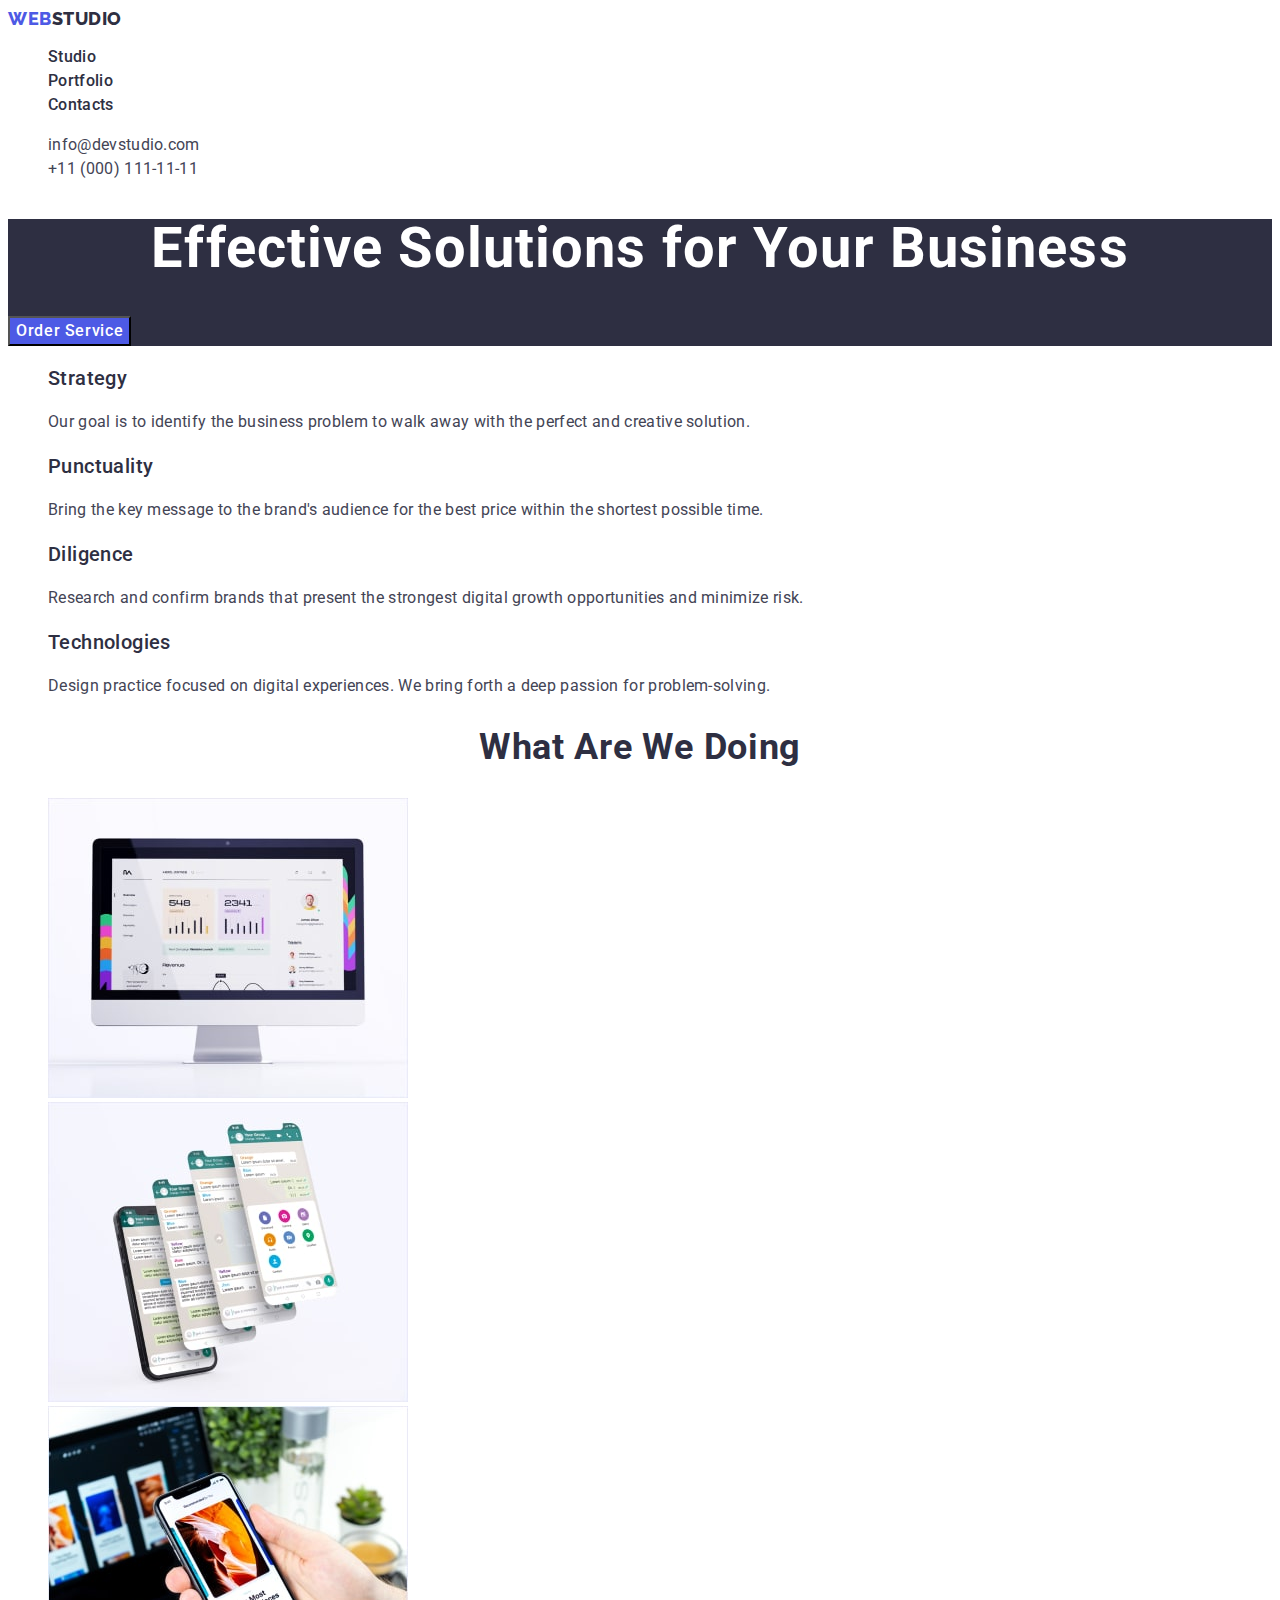
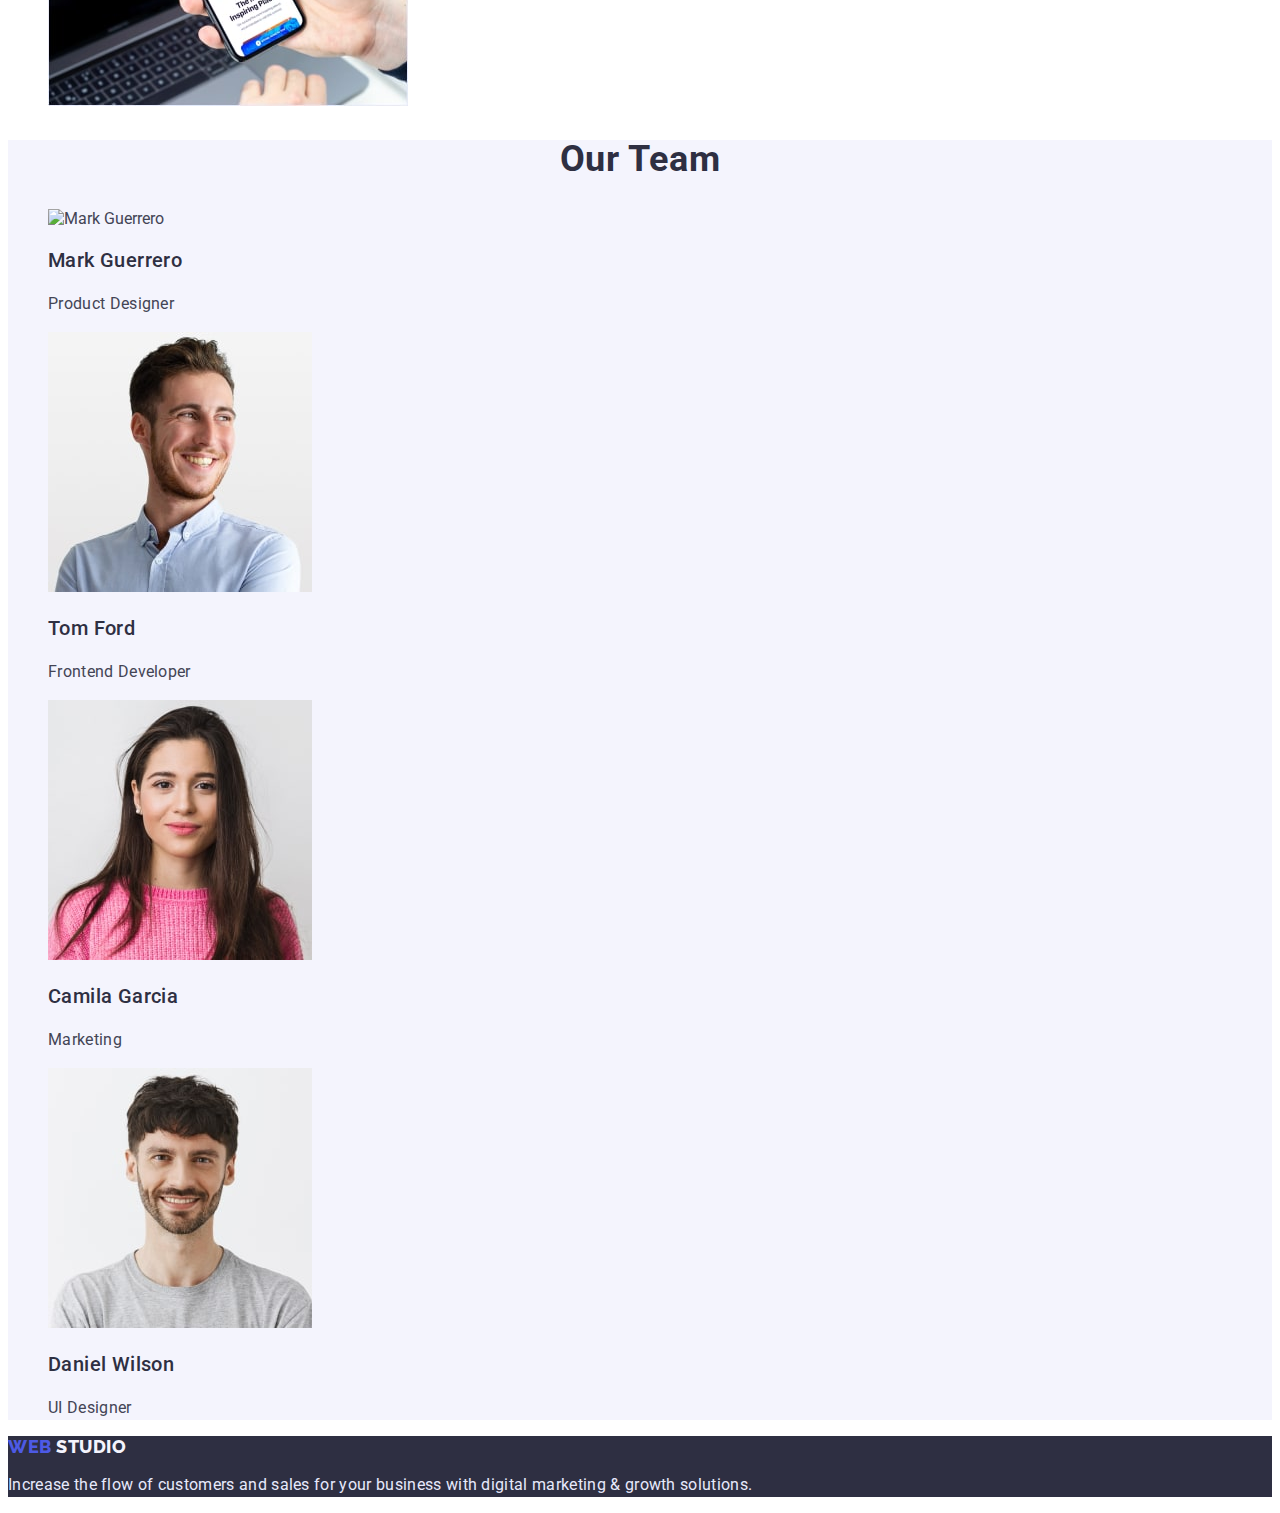
==== commit 63a9edc5: "678" ====
--- a/index.html
+++ b/index.html
@@ -87,7 +87,7 @@
         <ul class="team-list list">
           <li class="team-item">
             <img
-              src="./images/worker-img-1.jpg"
+              src="./images/"
               alt="Mark Guerrero"
               width="264"
             />
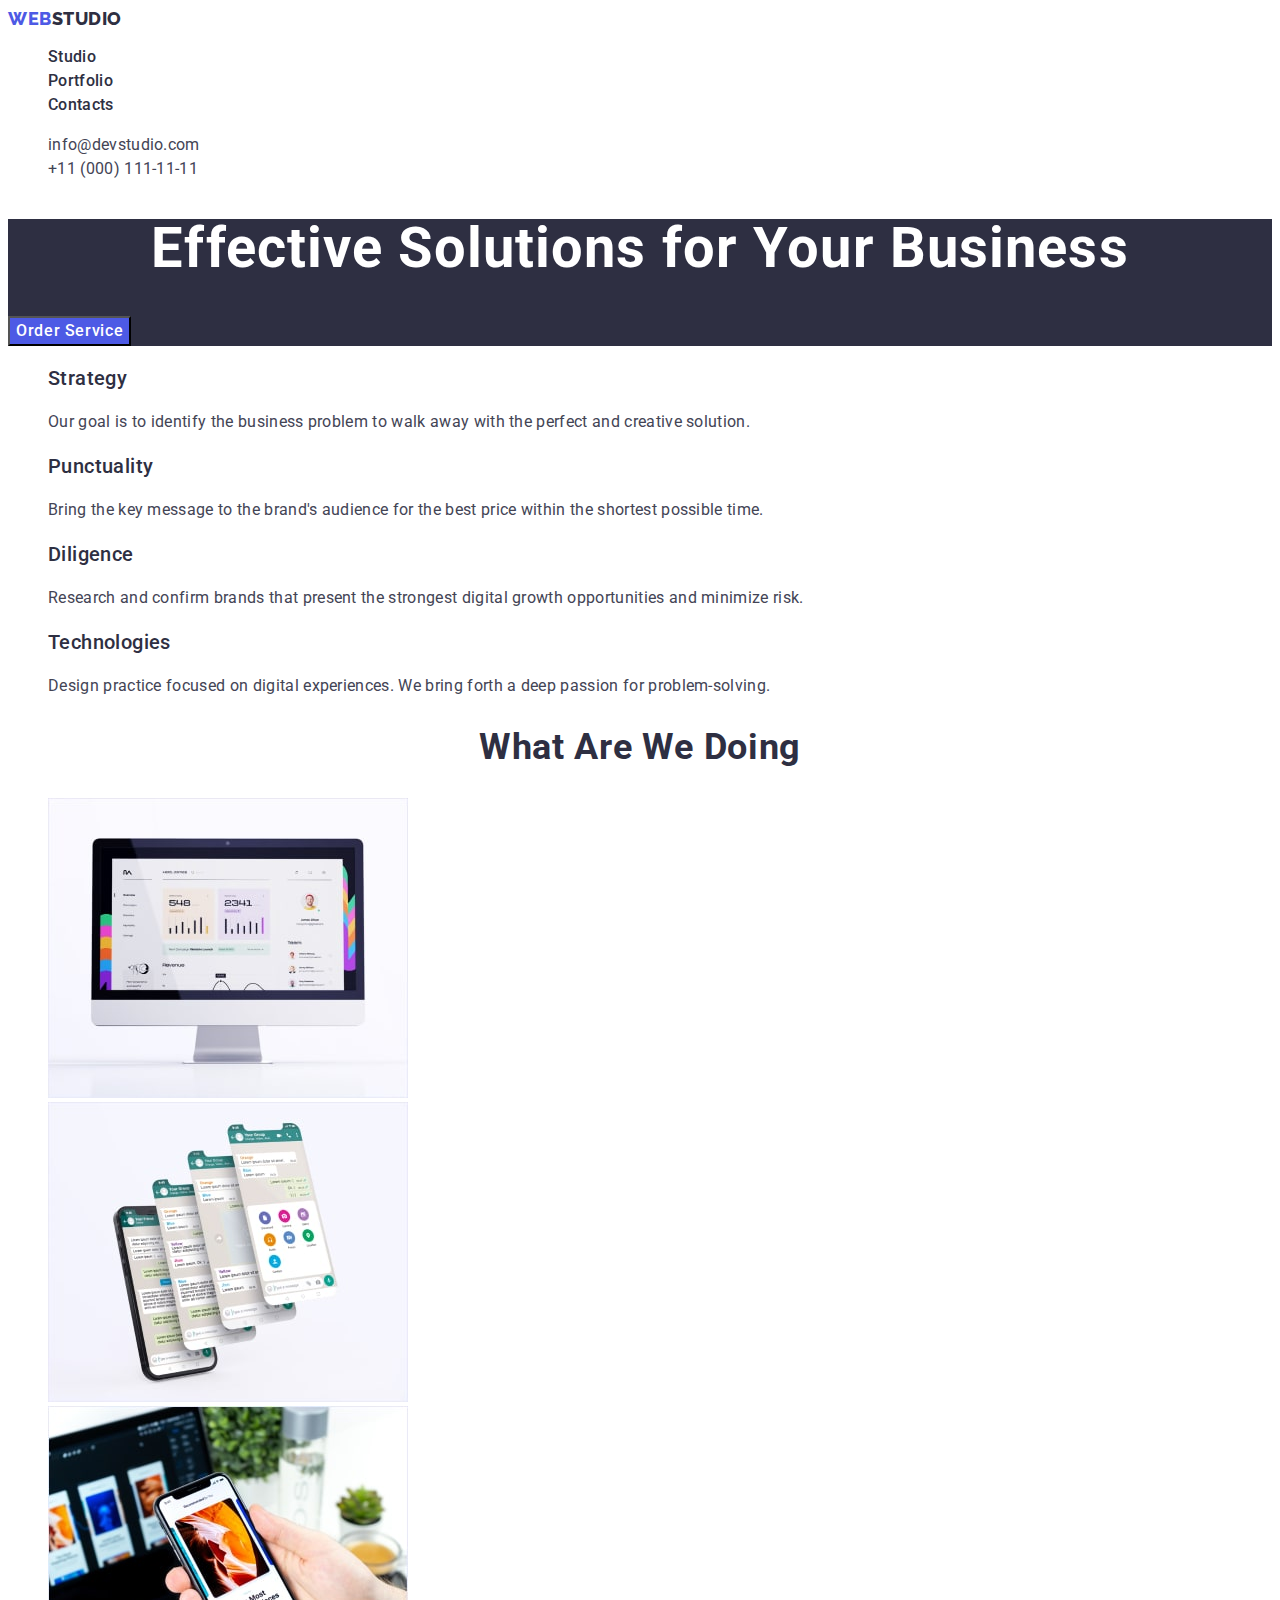
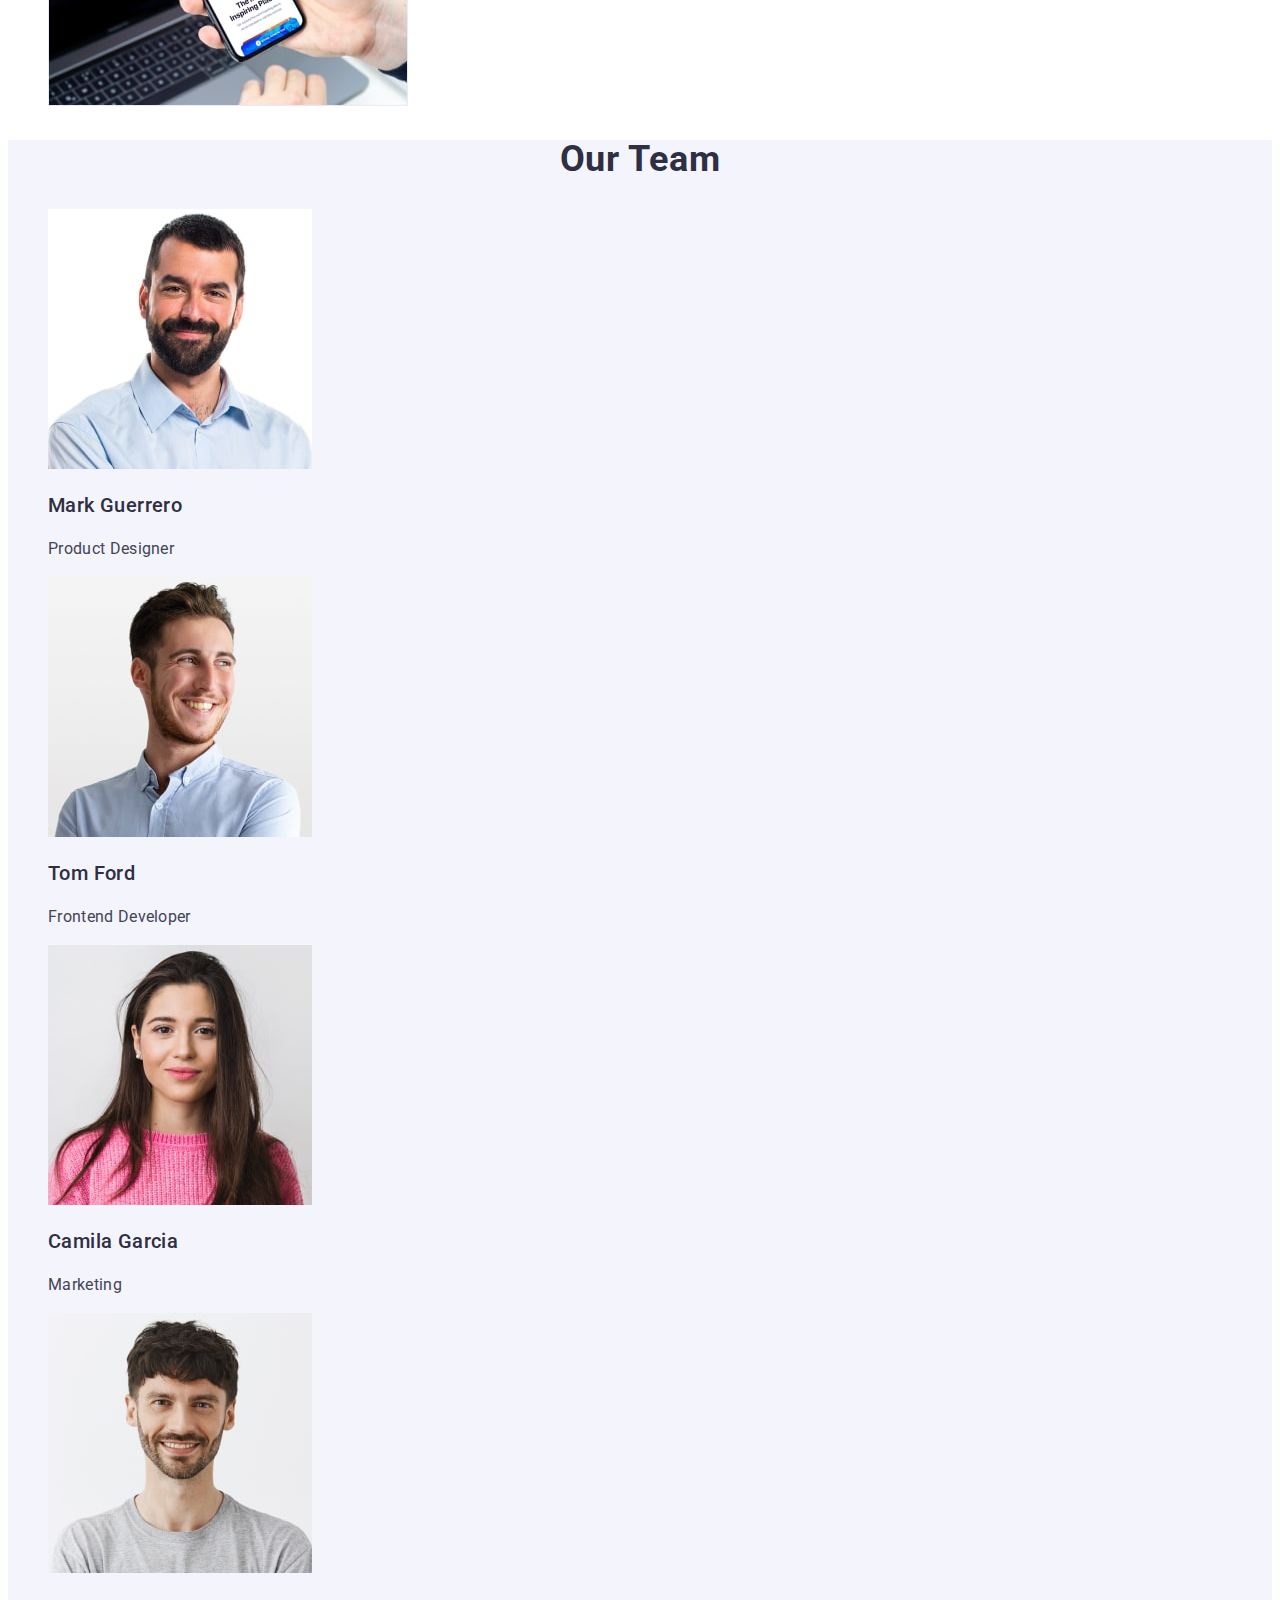
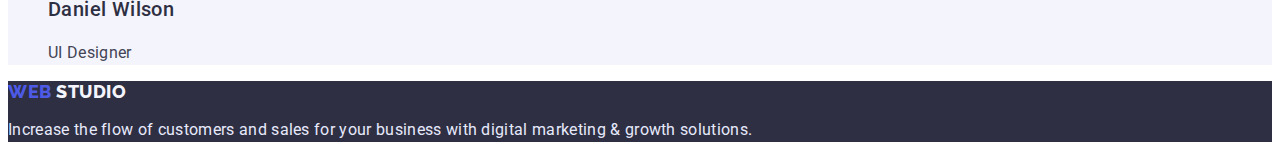
==== commit 7be5fe3f: "2131" ====
--- a/index.html
+++ b/index.html
@@ -87,7 +87,7 @@
         <ul class="team-list list">
           <li class="team-item">
             <img
-              src="./images/"
+              src="./images/worker-img-1.jpg"
               alt="Mark Guerrero"
               width="264"
             />
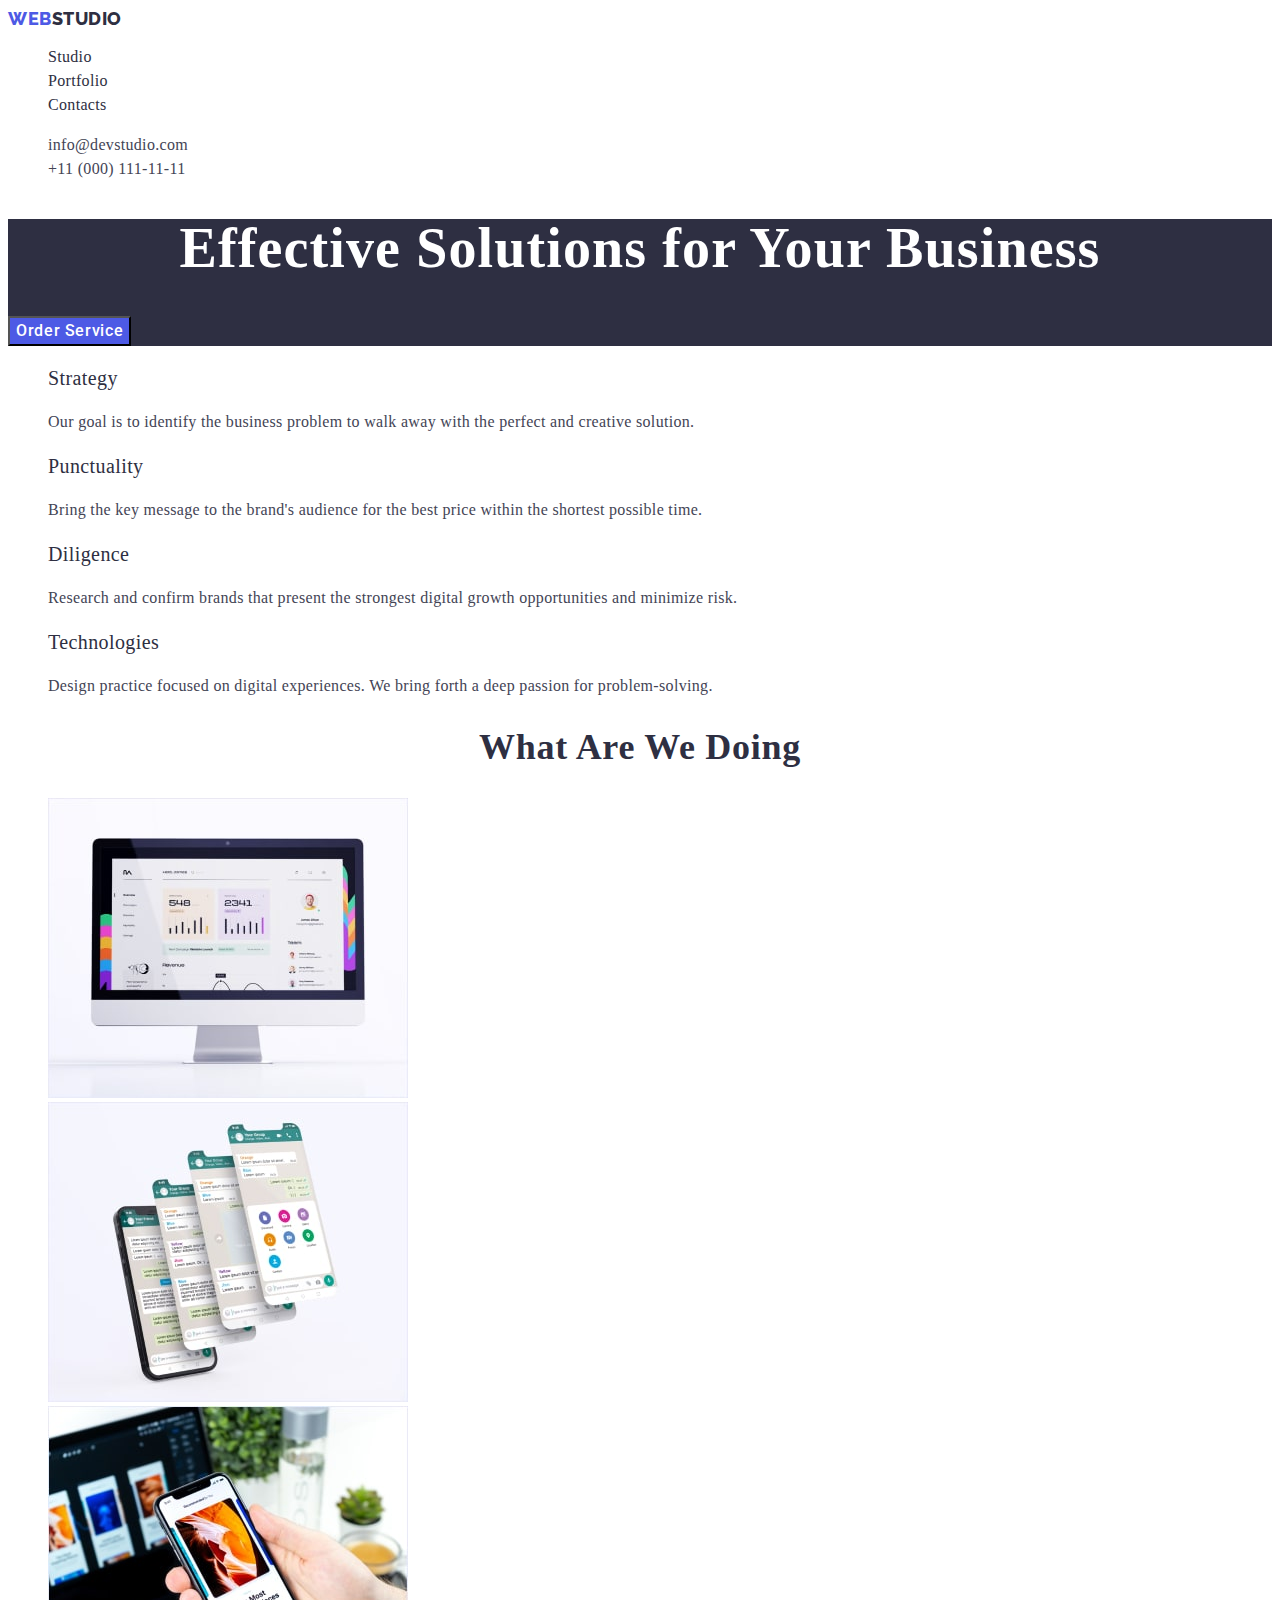
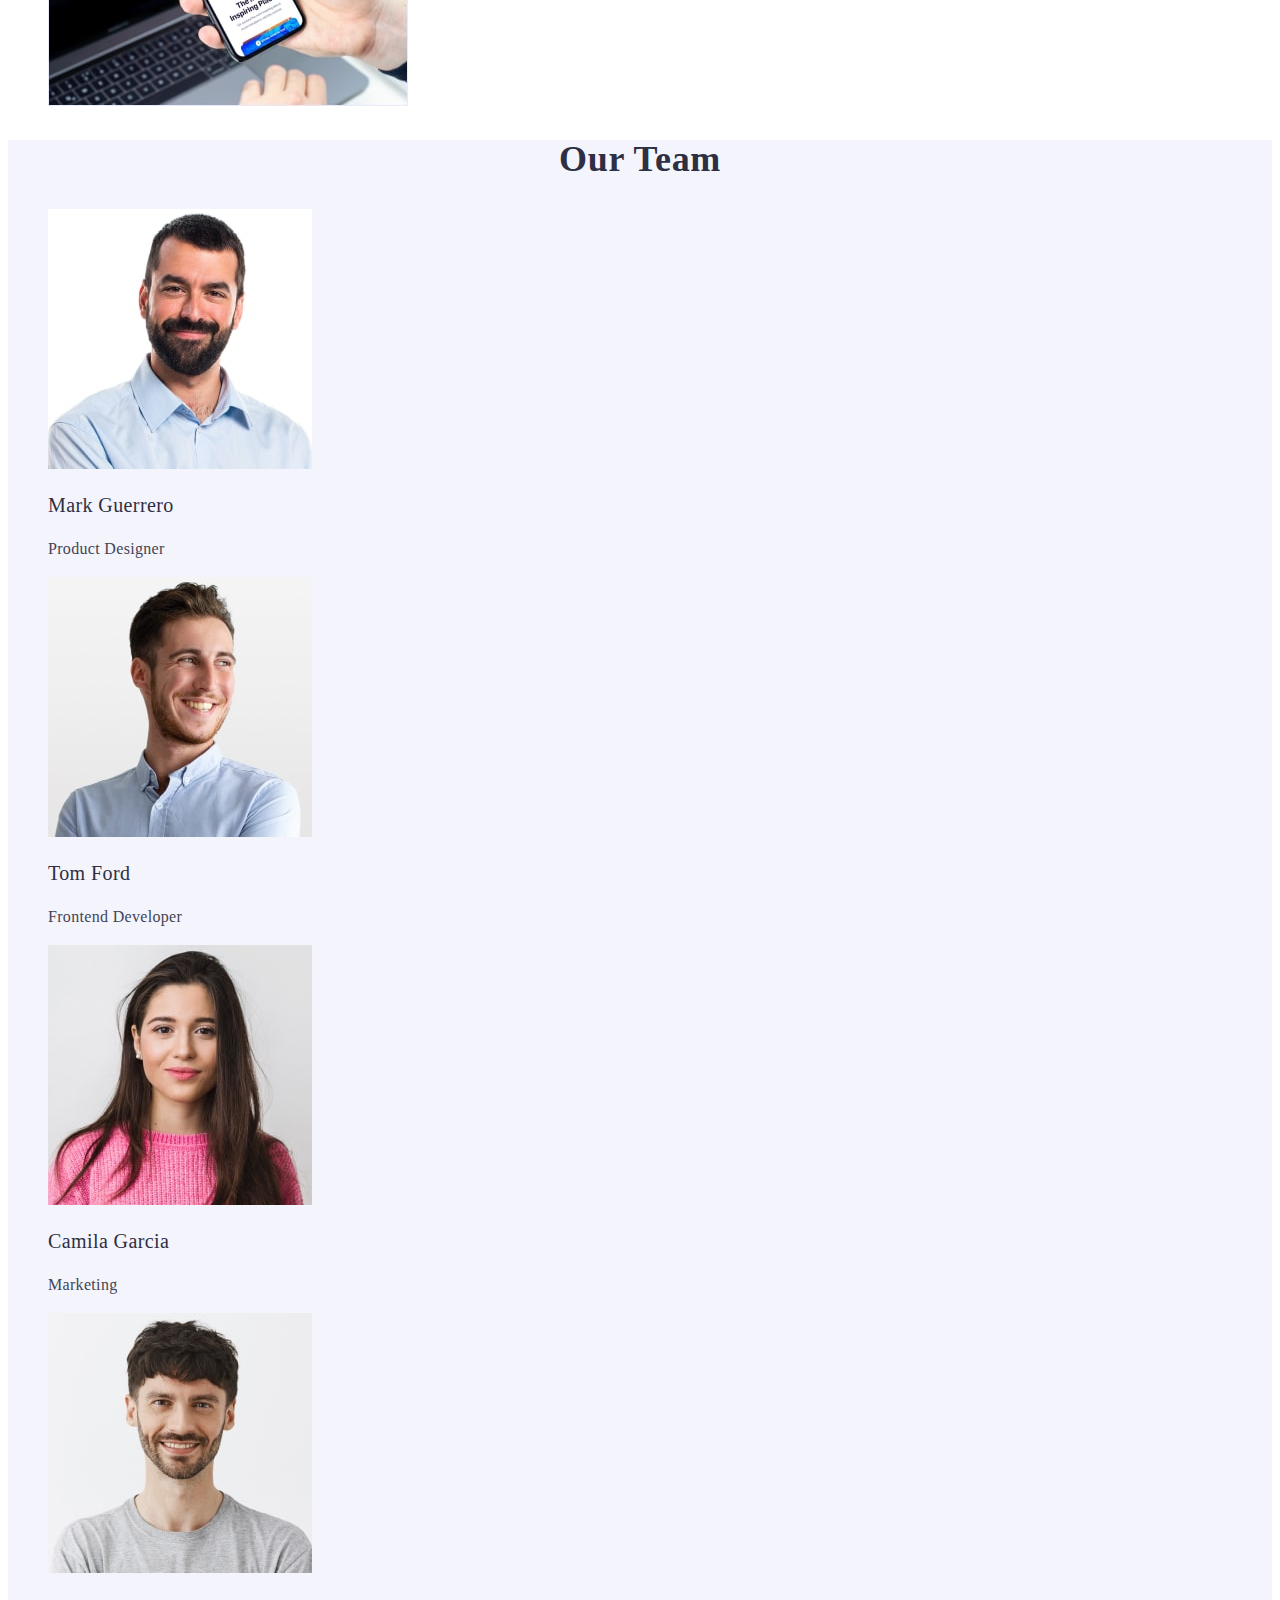
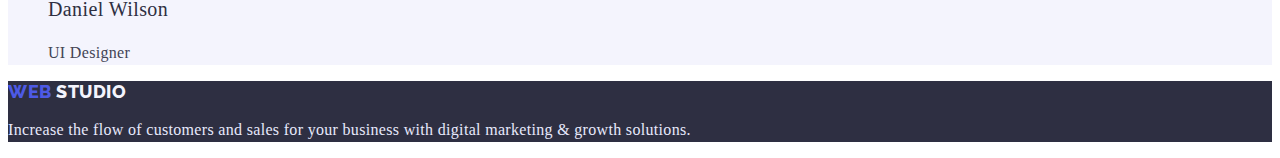
==== commit 9dcf635c: "12312323132" ====
--- a/index.html
+++ b/index.html
@@ -11,7 +11,7 @@
       href="https://fonts.googleapis.com/css2?family=Raleway:wght@800&family=Roboto:wght@400;500;700;900&display=swap"
       rel="stylesheet"
     />
-    <link rel="stylesheet" href="./css/styles.css" />
+    <link rel="stylesheet" href="./css/styles.css"/>
   </head>
   <body>
     <header class="header">
--- a/css/styles.css
+++ b/css/styles.css
@@ -13,7 +13,7 @@
     }
     
     
-    body {
+    .body {
     font-family: "Roboto", sans-serif;
     color: var(--color-slate);
     }
@@ -198,7 +198,7 @@
         background-color: var(--color-navy-blue);
     }
     .footer-logo {
-     font-family: "Raleway", sans-serif;
+    font-family: "Raleway", sans-serif;
     font-weight: 800;
     font-size: 18px;
     line-height: 1.17;
@@ -256,8 +256,10 @@
         color: var(--color-white);
         background-color: var(--color-ocean);
     }
+
     .portfolio-list {
     }
+
     .portfolio-list-item {
     
     }
@@ -265,8 +267,6 @@
     .portfolio-item {
     
     }
-    
-    
     
     .portfolio-title {
     font-weight: 500;
